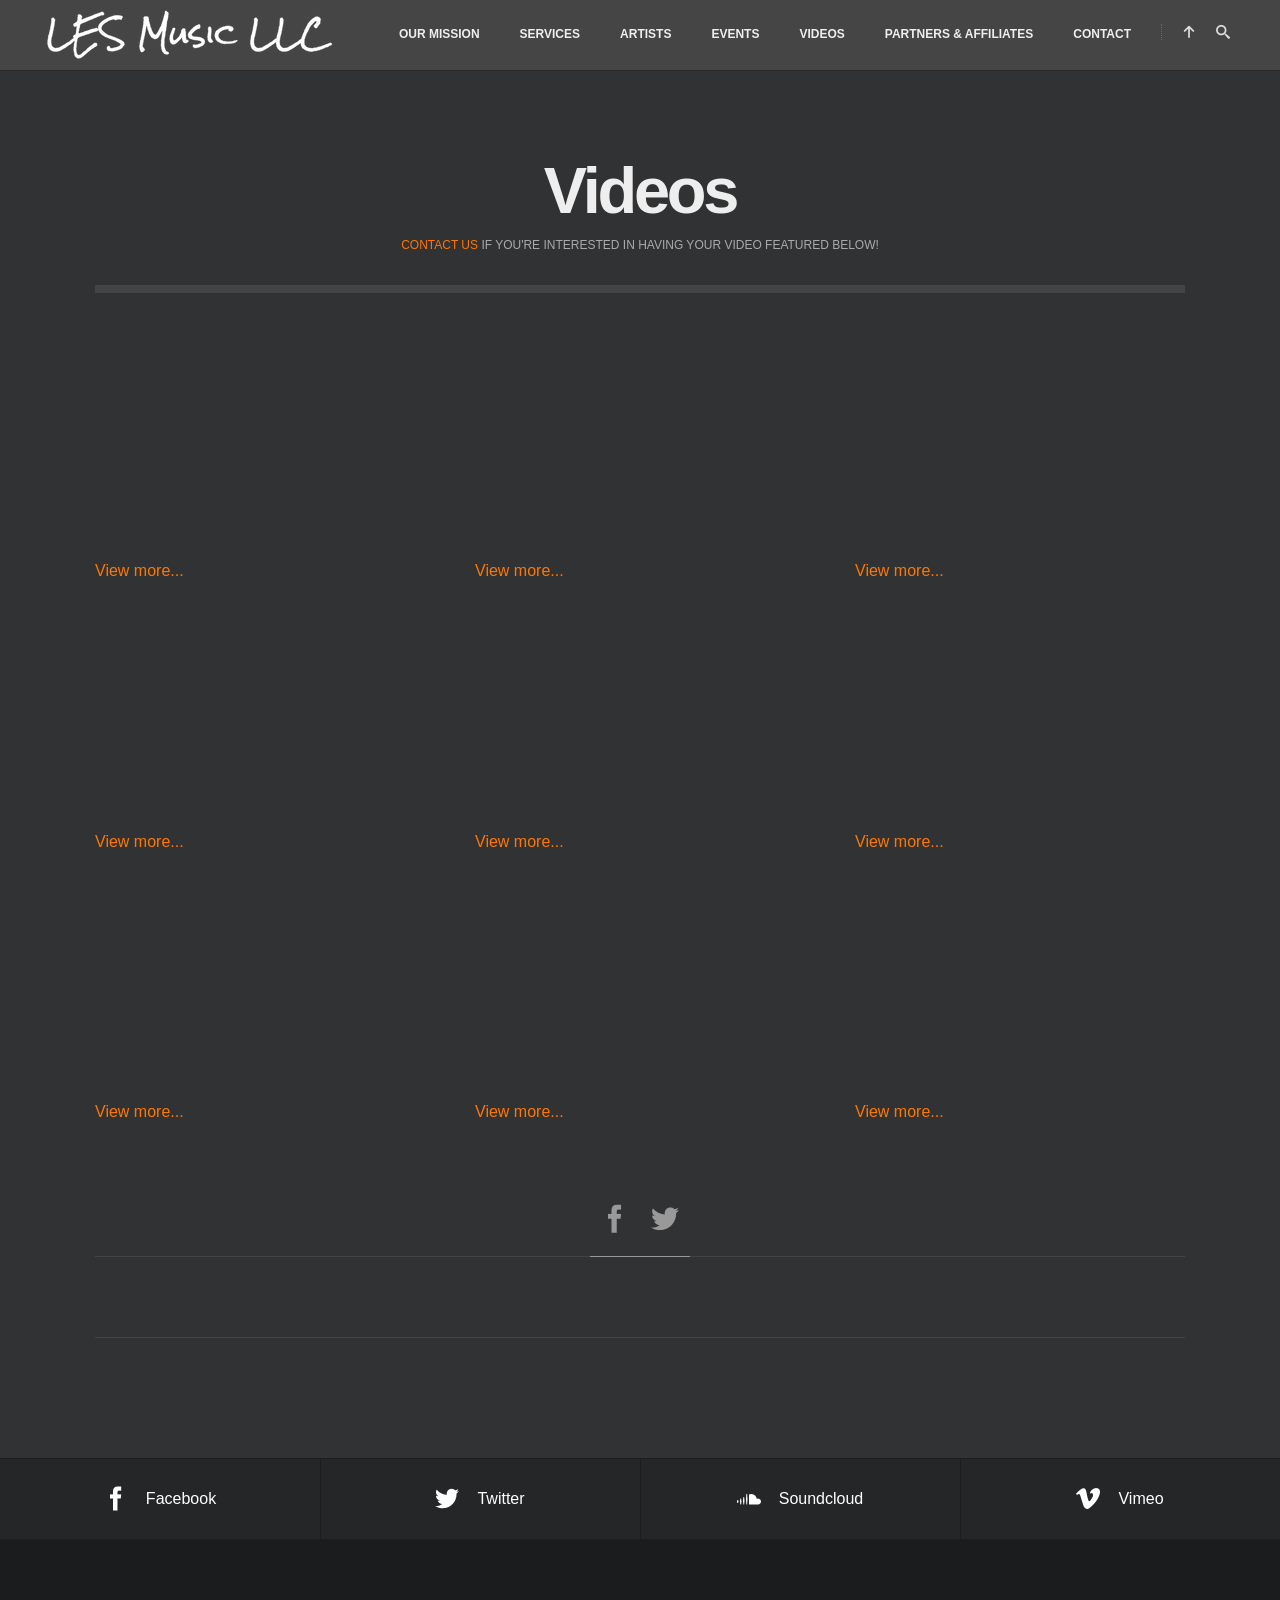
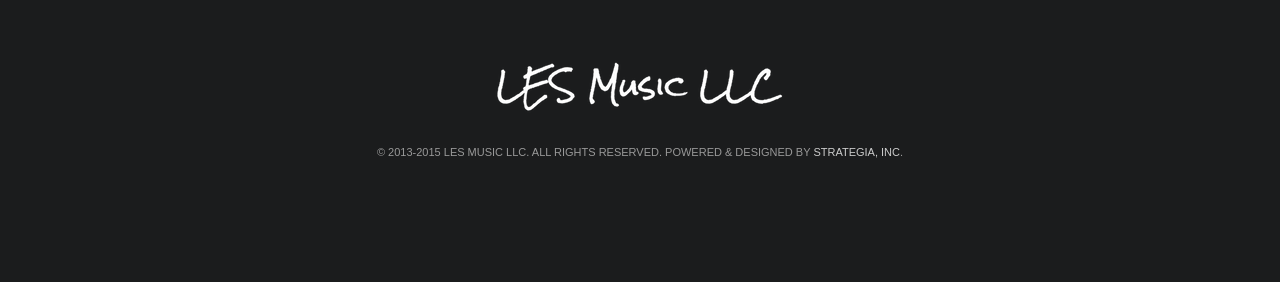
==== videos.html @ 2bf1a060 "first committee check check" ====
<!doctype html>
<!-- paulirish.com/2008/conditional-stylesheets-vs-css-hacks-answer-neither/ -->
<!--[if lt IE 7]> <html class="no-js lt-ie9 lt-ie8 lt-ie7" lang="en"> <![endif]-->
<!--[if IE 7]>    <html class="no-js lt-ie9 lt-ie8" lang="en"> <![endif]-->
<!--[if IE 8]>    <html class="no-js lt-ie9" lang="en"> <![endif]-->
<!-- Consider adding a manifest.appcache: h5bp.com/d/Offline -->
<!--[if gt IE 8]><!--> 
<html class="no-js" lang="en-US"><!--<![endif]-->
<head>
	<title>LES Music LLC - 312 Music Group - Videos</title>
	<meta charset="utf-8">
	<!--[if IE]>
		<meta http-equiv="X-UA-Compatible" content="IE=edge,chrome=1" >
	<![endif]-->
	<meta name="viewport" content="user-scalable=no, width=device-width, initial-scale=1, maximum-scale=1" />
	<meta name="apple-mobile-web-app-capable" content="yes" />
	<meta name="author" content="ricgruber - Strategia, Inc." />
    <meta name="description" content="Chicago based full service Music Accelerator. We help artists at the beginning stages of their career with A&R, Mixing, Branding/Art, Writing & Production, Website Development & Digital Branding, Recording, Publishing & securing intellectual property." />
    <meta name="keywords"  content="Chicago, Music, Excelerator, Music Accelerator, Accelerator, Music Accelerator A and R, Mixing, Artist Branding, Branding, Lyric Writing, Music Production, Music Recording, Music Publishing, Copyright." />
	<!-- Fav icon -->
	<link rel="shortcut icon" href="img/favicon.ico" type="image/x-icon" />
	<!-- <meta name="robots" content="index,follow"> -->

	<!-- ############################# Stylesheets ############################# -->
	<link rel="stylesheet" href="css/menu.css" media="screen" />
	<link rel="stylesheet" href="css/style.css" media="screen" />
	<link rel="stylesheet" href="css/media-queries.css" media="screen" />
	<!-- Fancybox styles -->
	<link rel="stylesheet" href="css/fancybox.custom.css" media="screen" />
	<!-- Flexslider styles -->
	<link rel="stylesheet" href="css/flexslider.css" media="screen" />
	<!-- Fullwidth player -->
	<link rel="stylesheet" href="http://netdna.bootstrapcdn.com/font-awesome/4.0.3/css/font-awesome.css" />
	<link rel="stylesheet" type="text/css" href="css/jquery.fullwidthAudioPlayer.css">
	<!-- //Fullwidth player -->

	<!-- ############################# Javascripts ############################# -->
	<!-- jQuery -->
	<script src="http://ajax.googleapis.com/ajax/libs/jquery/1.8/jquery.min.js" type="text/javascript"></script>
	<!-- Add HTML5 support for older IE browsers -->
	<!--[if lt IE 9]> 
		<script src="js/html5.min.js"></script>
		<script src="js/selectivizr-and-extra-selectors.min.js"></script>
	<![endif]-->
	<!-- Modernizr -->
	<script src="js/modernizr.custom.js"></script>
</head>
<body>

<!-- ############################# Update Message for older browsers ############################# -->
<!--[if lte IE 7]>
   <div id="ie-message"><p>You are using Internet Explorer 7.0 or older to view this site. Your browser is an eight year old browser which does not display modern web sites properly. Please upgrade to a newer browser to fully enjoy the web. <a href="http://www.microsoft.com/windows/internet-explorer/default.aspx">Upgrade your browser</a></p></div>
<![endif]-->


<!-- ############################# navigation section ############################# -->
<section id="main-nav-wrapper" class="single-page">
    <!-- main navigation -->
    <div id="main-nav" class="sticky">

     
        <!-- navigation container -->
        <div class="nav-container">

            <!-- ############ logo ############ -->
            <a href="#intro" id="logo" class="smooth-scroll">
                <img src="placeholders/logo.png" alt="Logo">
            </a>
            <!-- /logo -->

            <!-- ############ icon navigation ############ -->
            <nav id="icon-nav">
                <ul>
                    <li><a href="#intro" id="nav-up" class="smooth-scroll"><span class="icon-arrow-up-2"></span></a></li>
                    <li><a href="#" id="nav-search"><span class="icon-search"></span></a></li>
                </ul>
            </nav>
            <!-- /icon navigation -->

            <!-- ############ navigation ############ -->
            <nav id="nav" class="one-page-nav">
                <ul>
                    <li>
                        <a href="#mission">Our Mission</a>
                    </li>
                    <li>
                        <a href="#services">Services</a>
                    </li>
                    <!--<li>
                        <a href="#artists">Artists</a>
                    
                                
                    </li>-->
                    <li> 
                        <a href="#artists">Artists</a>
                        <ul>
                            
                            <li>
                                <a href="#artists">Roster</a>
                                <ul>
                                    <li>
                                        <a href="#">Marvo</a>
                                    </li>
                                    <li>
                                        <a href="#">Shayna Love</a>
                                    </li>
                                    <li>
                                        <a href="#">Pevie</a>
                                    </li>
                                    <li>
                                        <a href="#">Dre Brown</a>
                                    </li>
                                </ul>
                            </li>
                        </ul>           
                    </li>
                    
                    <li>
                        <a href="#events">Events</a>
                    </li>
                    <li>
                        <a href="#">Videos</a>
                    </li>
                    <li>
                        <a href="#panda">Partners & Affiliates</a>
                    </li>
                    
                    <li>
                        <a href="#contact">Contact</a>
                    </li>
                </ul>
            </nav>
            <!-- /navigation -->

            <!-- responsive navigation -->
            <div id="dl-menu" class="dl-menuwrapper one-page-nav">
                <button class="dl-trigger">Open Menu</button>
                <!-- RESPONSIVE NAVIGATION HERE -->
            </div>
            <!-- /responsive navigation -->
        </div>
        <!-- /navigation container -->
    </div>
    <!-- /main navigation -->
</section>
<!-- /navigation section -->



<!-- ############################# masonry section ############################# -->
<section id="masonry">
	
	<!-- ############ ajax content (This content will be loaded by ajax) ############ -->
	<div id="ajax-content" class="page-container">

		<!-- ############ container ############ -->
		<div class="container clearfix">

 			<!-- ############ content header ############ -->
            <header class="content-header">
                <h1 class="content-title">Videos</h1>
                <span class="sub-heading"><a href="mailto:info@lesmusicllc.com">Contact us</a> if you're interested in having your video featured below!</span>
                <hr class="content-line">
            </header>
            <!-- /content header -->
 		
            <!-- row -->
            <div class="row clearfix">
                <!-- column -->
                <div class="col-1-3">
                    <!-- video -->
                    <iframe src="https://player.vimeo.com/video/98129486" width="330" height="185" frameborder="0" webkitallowfullscreen mozallowfullscreen allowfullscreen></iframe>
                     <!--<p class="description">
                        Phasellus ligula sem, laoreet luctus luctus sed, pharetra in mi. Aenean accumsan gravida convallis. Vestibulum ante ipsum primis in faucibus orci luctus et ultrices posuere cubilia Curae; Vivamus congue tellus lectus, quis sodales sem.
                     </p>-->
                     <a href="https://vimeo.com/harmonvisuals">View more...</a>
                </div>
                <!-- /column -->
                <!-- column -->
                <div class="col-1-3">
                    <!-- video -->
                     <iframe src="https://player.vimeo.com/video/121313836" width="330" height="185" frameborder="0" webkitallowfullscreen mozallowfullscreen allowfullscreen></iframe>
                       
                     <a href="https://vimeo.com/harmonvisuals">View more...</a>
                </div>
                <!-- /column -->
                <!-- column -->
                <div class="col-1-3 last">
                    <!-- video -->
                   <iframe src="https://player.vimeo.com/video/119482204" width="330" height="185" frameborder="0" webkitallowfullscreen mozallowfullscreen allowfullscreen></iframe>
                   
                     <a href="https://vimeo.com/harmonvisuals">View more...</a>
                </div>
                <!-- /column -->
            </div>
            <!-- /row -->

            <!-- row -->
            <div class="row clearfix">
                <!-- column -->
                <div class="col-1-3">
                    <!-- video -->
                    <iframe src="https://player.vimeo.com/video/116435206" width="330" height="185" frameborder="0" webkitallowfullscreen mozallowfullscreen allowfullscreen></iframe>
                       
                    <a href="https://vimeo.com/harmonvisuals">View more...</a>
                </div>
                <!-- /column -->
                <!-- column -->
                <div class="col-1-3">
                    <!-- video -->
                     <iframe src="https://player.vimeo.com/video/111988802" width="330" height="185" frameborder="0" webkitallowfullscreen mozallowfullscreen allowfullscreen></iframe>
                       
                    <a href="https://vimeo.com/harmonvisuals">View more...</a>
                </div>
                <!-- /column -->
                <!-- column -->
                <div class="col-1-3 last">
                    <!-- video -->
                    <iframe src="https://player.vimeo.com/video/107478158" width="330" height="185" frameborder="0" webkitallowfullscreen mozallowfullscreen allowfullscreen></iframe>
                       
                    <a href="https://vimeo.com/harmonvisuals">View more...</a>
                </div>
                <!-- /column -->
            </div>
            <!-- /row -->

            <!-- row -->
            <div class="row clearfix">
                <!-- column -->
                <div class="col-1-3">
                    <!-- video -->
                    <iframe src="https://player.vimeo.com/video/107215013" width="330" height="185" frameborder="0" webkitallowfullscreen mozallowfullscreen allowfullscreen></iframe>
                        
                     <a href="https://vimeo.com/harmonvisuals">View more...</a>
                </div>
                <!-- /column -->
                <!-- column -->
                <div class="col-1-3">
                    <!-- video -->
                  <iframe src="https://player.vimeo.com/video/102258925" width="330" height="185" frameborder="0" webkitallowfullscreen mozallowfullscreen allowfullscreen></iframe>
                       
                   <a href="https://vimeo.com/harmonvisuals">View more...</a>
                </div>
                <!-- /column -->
                <!-- column -->
                <div class="col-1-3 last">
                    <!-- video -->
                    <iframe src="https://player.vimeo.com/video/101263775" width="330" height="185" frameborder="0" webkitallowfullscreen mozallowfullscreen allowfullscreen></iframe>
                       
                   <a href="https://vimeo.com/harmonvisuals">View more...</a>
                </div>
                <!-- /column -->
            </div>
            <!-- /row -->

            <div class="clear"></div>

		 	<!-- ############ page footer ############ -->
            <footer class="page-footer">
                <!-- ############ page social ############ -->
                <div class="social-wrap">
                    <div class="page-social">
                        <!-- Facebbok -->
                        <a target="_blank" href="http://www.facebook.com/sharer.php?u=http://" class="facebook-share"><span class="icon-facebook"></span></a>
                        <!-- Twitter -->
                        <a target="_blank" href="http://twitter.com/share?url=http://" class="twitter-share"><span class="icon-twitter"></span></a>
                    </div>
                </div>
                <!-- /page social -->

                <!-- ############ page navigation ############ -->
                <div class="page-nav">
                    <!-- Close button (Visible only after loaded)  -->
                    <a class="close-button"><span class="icon-close"></span></a>
                </div>
                <!-- /page navigation -->
            </footer>
            <!-- /page footer -->
		</div>
        <!-- /container -->
	</div>
    <!-- /ajax contant -->
</section>
<!-- /404 section -->


<section id="social">
     <div class="flex-col-1-4"><a href="https://www.facebook.com/lesmusicllc" class="social-facebook"><span class="icon-facebook"></span>Facebook</a></div>
    <div class="flex-col-1-4"><a href="https://twitter.com/lesmusicllc" class="social-twitter"><span class="icon-twitter"></span>Twitter</a></div>
    <div class="flex-col-1-4"><a href="https://soundcloud.com/lesmusicllc" class="social-soundcloud"><span class="icon-soundcloud"></span>Soundcloud</a></div>
    <div class="flex-col-1-4"><a href="https://vimeo.com/harmonvisuals" class="social-vimeo"><span class="icon-vimeo"></span>Vimeo</a></div>
</section>

<!-- ############################# footer ############################# -->
<footer id="footer">
    <!-- container -->
    <div class="container">
        <div id="copyrights">
            <img src="placeholders/logo-footer.png" class="aligncenter" alt="footer-logo">
            &copy; 2013-2015 LES Music LLC. All Rights Reserved. Powered & Designed by<a href="http://strategiainc.com"> Strategia, Inc</a>.
        </div>
    </div>
    <!-- /container -->
</footer>
<!-- /footer -->


<!-- ############################# javascripts ############################# -->
<script src="js/jquery.easing-1.3.min.js"></script>
<script src="js/jquery.dlmenu.js"></script>
<script src="js/smoothscroll.js"></script>
<script src="js/jquery.scrollTo.min.js"></script>
<script src="js/jquery.parallax-1.1.3.js"></script>
<script src="js/jquery.isotope.min.js"></script>
<script src="js/jquery.nav.js"></script>
<script src="js/jquery.jail.js"></script>
<script src="js/jquery.flexslider-min.js"></script>
<script src="js/nprogress.js"></script>
<script src="js/jquery.countdown.js"></script>
<!-- fancybox -->
<script src="js/jquery.fancybox-1.3.4.pack.js"></script>
<!-- google scripts -->
<script src="https://maps.google.com/maps/api/js?sensor=false"></script>
<script src="js/jquery.gmap.min.js"></script>
<!-- fullwidth player -->
<script src="js/jquery-ui.js" type="text/javascript"></script>
<script src="https://connect.soundcloud.com/sdk.js"></script>
<script src="js/soundmanager2-nodebug-jsmin.js" type="text/javascript"></script>
<script src="js/jquery.fullwidthAudioPlayer.min.js" type="text/javascript"></script>
<!-- //fullwidth player -->
<!-- custom scripts -->
<script src="js/custom.js"></script>
</body>
</html>
---- css/menu.css ----
/**
 * 
 * http://www.codrops.com
 *
 * Licensed under the MIT license.
 * http://www.opensource.org/licenses/mit-license.php
 * 
 * Copyright 2013, Codrops
 * http://www.codrops.com
 */

/* Common styles of menus */

.dl-menuwrapper {
	width: 100%;
	max-width: 250px;
	float: left;
	position: relative;
	-webkit-perspective: 1000px;
	-moz-perspective: 1000px;
	perspective: 1000px;
	-webkit-perspective-origin: 50% 200%;
	-moz-perspective-origin: 50% 200%;
	perspective-origin: 50% 200%;
}

.dl-menuwrapper:first-child {
	margin-right: 100px;
}

.dl-menuwrapper button {
	background: #ccc;
	border: none;
	width: 48px;
	height: 45px;
	text-indent: -900em;
	overflow: hidden;
	position: relative;
	cursor: pointer;
	outline: none;
}

.dl-menuwrapper button:hover,
.dl-menuwrapper button.dl-active,
.dl-menuwrapper ul {
	background: #aaa;
}

.dl-menuwrapper button:after {
	content: '';
	position: absolute;
	width: 68%;
	height: 5px;
	background: #fff;
	top: 10px;
	left: 16%;
	box-shadow: 
		0 10px 0 #fff, 
		0 20px 0 #fff;
}

.dl-menuwrapper ul {
	padding: 0;
	margin: 0;
	list-style: none;
	-webkit-transform-style: preserve-3d;
	-moz-transform-style: preserve-3d;
	transform-style: preserve-3d;
}

.dl-menuwrapper li {
	position: relative;
	margin: 0;
	padding: 0;
}

.dl-menuwrapper li a {
	display: block;
	position: relative;
	padding: 15px 20px;
	font-size: 16px;
	line-height: 20px;
	font-weight: 300;
	color: #fff;
	outline: none;
}

.no-touch .dl-menuwrapper li a:hover {
	background: #252627;
}

.dl-menuwrapper li.dl-back > a {
	padding-left: 30px;
	background: rgba(0,0,0,0.1);
}

.dl-menuwrapper li.dl-back:after,
.dl-menuwrapper li > a:not(:only-child):after {
	position: absolute;
	top: 0;
	line-height: 50px;
	font-family: 'icomoon';
	speak: none;
	-webkit-font-smoothing: antialiased;
	content: "\e149";
}

.dl-menuwrapper li.dl-back:after {
	left: 10px;
	color: rgba(212,204,198,0.3);
	-webkit-transform: rotate(180deg);
	-moz-transform: rotate(180deg);
	transform: rotate(180deg);
}

.dl-menuwrapper li > a:after {
	right: 10px;
	color: rgba(0,0,0,0.15);
}

.dl-menuwrapper .dl-menu {
	margin: 5px 0 0 0;
	position: absolute;
	width: 100%;
	opacity: 0;
	pointer-events: none;
	-webkit-transform: translateY(10px);
	-moz-transform: translateY(10px);
	transform: translateY(10px);
	-webkit-backface-visibility: hidden;
	-moz-backface-visibility: hidden;
	backface-visibility: hidden;
}

.dl-menuwrapper .dl-menu.dl-menu-toggle {
	-webkit-transition: all 0.3s ease;
	-moz-transition: all 0.3s ease;
	transition: all 0.3s ease;
}

.dl-menuwrapper .dl-menu.dl-menuopen {
	opacity: 1;
	pointer-events: auto;
	-webkit-transform: translateY(0px);
	-moz-transform: translateY(0px);
	transform: translateY(0px);
}

/* Hide the inner submenus */
.dl-menuwrapper li .dl-submenu {
	display: none;
}

/* 
When a submenu is openend, we will hide all li siblings.
For that we give a class to the parent menu called "dl-subview".
We also hide the submenu link. 
The opened submenu will get the class "dl-subviewopen".
All this is done for any sub-level being entered.
*/
.dl-menu.dl-subview li,
.dl-menu.dl-subview li.dl-subviewopen > a,
.dl-menu.dl-subview li.dl-subview > a {
	display: none;
}

.dl-menu.dl-subview li.dl-subview,
.dl-menu.dl-subview li.dl-subview .dl-submenu,
.dl-menu.dl-subview li.dl-subviewopen,
.dl-menu.dl-subview li.dl-subviewopen > .dl-submenu,
.dl-menu.dl-subview li.dl-subviewopen > .dl-submenu > li {
	display: block;
}

/* Dynamically added submenu outside of the menu context */
.dl-menuwrapper > .dl-submenu {
	position: absolute;
	width: 100%;
	top: 50px;
	left: 0;
	margin: 0;
}

/* Animation classes for moving out and in */

.dl-menu.dl-animate-out-1 {
	-webkit-animation: MenuAnimOut1 0.4s;
	-moz-animation: MenuAnimOut1 0.4s;
	animation: MenuAnimOut1 0.4s;
}

.dl-menu.dl-animate-out-2 {
	-webkit-animation: MenuAnimOut2 0.3s ease-in-out;
	-moz-animation: MenuAnimOut2 0.3s ease-in-out;
	animation: MenuAnimOut2 0.3s ease-in-out;
}

.dl-menu.dl-animate-out-3 {
	-webkit-animation: MenuAnimOut3 0.4s ease;
	-moz-animation: MenuAnimOut3 0.4s ease;
	animation: MenuAnimOut3 0.4s ease;
}

.dl-menu.dl-animate-out-4 {
	-webkit-animation: MenuAnimOut4 0.4s ease;
	-moz-animation: MenuAnimOut4 0.4s ease;
	animation: MenuAnimOut4 0.4s ease;
}

.dl-menu.dl-animate-out-5 {
	-webkit-animation: MenuAnimOut5 0.4s ease;
	-moz-animation: MenuAnimOut5 0.4s ease;
	animation: MenuAnimOut5 0.4s ease;
}

@-webkit-keyframes MenuAnimOut1 {
	50% {
		-webkit-transform: translateZ(-250px) rotateY(30deg);
	}
	75% {
		-webkit-transform: translateZ(-372.5px) rotateY(15deg);
		opacity: .5;
	}
	100% {
		-webkit-transform: translateZ(-500px) rotateY(0deg);
		opacity: 0;
	}
}

@-webkit-keyframes MenuAnimOut2 {
	100% {
		-webkit-transform: translateX(-100%);
		opacity: 0;
	}
}

@-webkit-keyframes MenuAnimOut3 {
	100% {
		-webkit-transform: translateZ(300px);
		opacity: 0;
	}
}

@-webkit-keyframes MenuAnimOut4 {
	100% {
		-webkit-transform: translateZ(-300px);
		opacity: 0;
	}
}

@-webkit-keyframes MenuAnimOut5 {
	100% {
		-webkit-transform: translateY(40%);
		opacity: 0;
	}
}

@-moz-keyframes MenuAnimOut1 {
	50% {
		-moz-transform: translateZ(-250px) rotateY(30deg);
	}
	75% {
		-moz-transform: translateZ(-372.5px) rotateY(15deg);
		opacity: .5;
	}
	100% {
		-moz-transform: translateZ(-500px) rotateY(0deg);
		opacity: 0;
	}
}

@-moz-keyframes MenuAnimOut2 {
	100% {
		-moz-transform: translateX(-100%);
		opacity: 0;
	}
}

@-moz-keyframes MenuAnimOut3 {
	100% {
		-moz-transform: translateZ(300px);
		opacity: 0;
	}
}

@-moz-keyframes MenuAnimOut4 {
	100% {
		-moz-transform: translateZ(-300px);
		opacity: 0;
	}
}

@-moz-keyframes MenuAnimOut5 {
	100% {
		-moz-transform: translateY(40%);
		opacity: 0;
	}
}

@keyframes MenuAnimOut1 {
	50% {
		transform: translateZ(-250px) rotateY(30deg);
	}
	75% {
		transform: translateZ(-372.5px) rotateY(15deg);
		opacity: .5;
	}
	100% {
		transform: translateZ(-500px) rotateY(0deg);
		opacity: 0;
	}
}

@keyframes MenuAnimOut2 {
	100% {
		transform: translateX(-100%);
		opacity: 0;
	}
}

@keyframes MenuAnimOut3 {
	100% {
		transform: translateZ(300px);
		opacity: 0;
	}
}

@keyframes MenuAnimOut4 {
	100% {
		transform: translateZ(-300px);
		opacity: 0;
	}
}

@keyframes MenuAnimOut5 {
	100% {
		transform: translateY(40%);
		opacity: 0;
	}
}

.dl-menu.dl-animate-in-1 {
	-webkit-animation: MenuAnimIn1 0.3s;
	-moz-animation: MenuAnimIn1 0.3s;
	animation: MenuAnimIn1 0.3s;
}

.dl-menu.dl-animate-in-2 {
	-webkit-animation: MenuAnimIn2 0.3s ease-in-out;
	-moz-animation: MenuAnimIn2 0.3s ease-in-out;
	animation: MenuAnimIn2 0.3s ease-in-out;
}

.dl-menu.dl-animate-in-3 {
	-webkit-animation: MenuAnimIn3 0.4s ease;
	-moz-animation: MenuAnimIn3 0.4s ease;
	animation: MenuAnimIn3 0.4s ease;
}

.dl-menu.dl-animate-in-4 {
	-webkit-animation: MenuAnimIn4 0.4s ease;
	-moz-animation: MenuAnimIn4 0.4s ease;
	animation: MenuAnimIn4 0.4s ease;
}

.dl-menu.dl-animate-in-5 {
	-webkit-animation: MenuAnimIn5 0.4s ease;
	-moz-animation: MenuAnimIn5 0.4s ease;
	animation: MenuAnimIn5 0.4s ease;
}

@-webkit-keyframes MenuAnimIn1 {
	0% {
		-webkit-transform: translateZ(-500px) rotateY(0deg);
		opacity: 0;
	}
	20% {
		-webkit-transform: translateZ(-250px) rotateY(30deg);
		opacity: 0.5;
	}
	100% {
		-webkit-transform: translateZ(0px) rotateY(0deg);
		opacity: 1;
	}
}

@-webkit-keyframes MenuAnimIn2 {
	0% {
		-webkit-transform: translateX(-100%);
		opacity: 0;
	}
	100% {
		-webkit-transform: translateX(0px);
		opacity: 1;
	}
}

@-webkit-keyframes MenuAnimIn3 {
	0% {
		-webkit-transform: translateZ(300px);
		opacity: 0;
	}
	100% {
		-webkit-transform: translateZ(0px);
		opacity: 1;
	}
}

@-webkit-keyframes MenuAnimIn4 {
	0% {
		-webkit-transform: translateZ(-300px);
		opacity: 0;
	}
	100% {
		-webkit-transform: translateZ(0px);
		opacity: 1;
	}
}

@-webkit-keyframes MenuAnimIn5 {
	0% {
		-webkit-transform: translateY(40%);
		opacity: 0;
	}
	100% {
		-webkit-transform: translateY(0);
		opacity: 1;
	}
}

@-moz-keyframes MenuAnimIn1 {
	0% {
		-moz-transform: translateZ(-500px) rotateY(0deg);
		opacity: 0;
	}
	20% {
		-moz-transform: translateZ(-250px) rotateY(30deg);
		opacity: 0.5;
	}
	100% {
		-moz-transform: translateZ(0px) rotateY(0deg);
		opacity: 1;
	}
}

@-moz-keyframes MenuAnimIn2 {
	0% {
		-moz-transform: translateX(-100%);
		opacity: 0;
	}
	100% {
		-moz-transform: translateX(0px);
		opacity: 1;
	}
}

@-moz-keyframes MenuAnimIn3 {
	0% {
		-moz-transform: translateZ(300px);
		opacity: 0;
	}
	100% {
		-moz-transform: translateZ(0px);
		opacity: 1;
	}
}

@-moz-keyframes MenuAnimIn4 {
	0% {
		-moz-transform: translateZ(-300px);
		opacity: 0;
	}
	100% {
		-moz-transform: translateZ(0px);
		opacity: 1;
	}
}

@-moz-keyframes MenuAnimIn5 {
	0% {
		-moz-transform: translateY(40%);
		opacity: 0;
	}
	100% {
		-moz-transform: translateY(0);
		opacity: 1;
	}
}

@keyframes MenuAnimIn1 {
	0% {
		transform: translateZ(-500px) rotateY(0deg);
		opacity: 0;
	}
	20% {
		transform: translateZ(-250px) rotateY(30deg);
		opacity: 0.5;
	}
	100% {
		transform: translateZ(0px) rotateY(0deg);
		opacity: 1;
	}
}

@keyframes MenuAnimIn2 {
	0% {
		transform: translateX(-100%);
		opacity: 0;
	}
	100% {
		transform: translateX(0px);
		opacity: 1;
	}
}

@keyframes MenuAnimIn3 {
	0% {
		transform: translateZ(300px);
		opacity: 0;
	}
	100% {
		transform: translateZ(0px);
		opacity: 1;
	}
}

@keyframes MenuAnimIn4 {
	0% {
		transform: translateZ(-300px);
		opacity: 0;
	}
	100% {
		transform: translateZ(0px);
		opacity: 1;
	}
}

@keyframes MenuAnimIn5 {
	0% {
		transform: translateY(40%);
		opacity: 0;
	}
	100% {
		transform: translateY(0);
		opacity: 1;
	}
}

.dl-menuwrapper > .dl-submenu.dl-animate-in-1 {
	-webkit-animation: SubMenuAnimIn1 0.4s ease;
	-moz-animation: SubMenuAnimIn1 0.4s ease;
	animation: SubMenuAnimIn1 0.4s ease;
}

.dl-menuwrapper > .dl-submenu.dl-animate-in-2 {
	-webkit-animation: SubMenuAnimIn2 0.3s ease-in-out;
	-moz-animation: SubMenuAnimIn2 0.3s ease-in-out;
	animation: SubMenuAnimIn2 0.3s ease-in-out;
}

.dl-menuwrapper > .dl-submenu.dl-animate-in-3 {
	-webkit-animation: SubMenuAnimIn3 0.4s ease;
	-moz-animation: SubMenuAnimIn3 0.4s ease;
	animation: SubMenuAnimIn3 0.4s ease;
}

.dl-menuwrapper > .dl-submenu.dl-animate-in-4 {
	-webkit-animation: SubMenuAnimIn4 0.4s ease;
	-moz-animation: SubMenuAnimIn4 0.4s ease;
	animation: SubMenuAnimIn4 0.4s ease;
}

.dl-menuwrapper > .dl-submenu.dl-animate-in-5 {
	-webkit-animation: SubMenuAnimIn5 0.4s ease;
	-moz-animation: SubMenuAnimIn5 0.4s ease;
	animation: SubMenuAnimIn5 0.4s ease;
}

@-webkit-keyframes SubMenuAnimIn1 {
	0% {
		-webkit-transform: translateX(50%);
		opacity: 0;
	}
	100% {
		-webkit-transform: translateX(0px);
		opacity: 1;
	}
}

@-webkit-keyframes SubMenuAnimIn2 {
	0% {
		-webkit-transform: translateX(100%);
		opacity: 0;
	}
	100% {
		-webkit-transform: translateX(0px);
		opacity: 1;
	}
}

@-webkit-keyframes SubMenuAnimIn3 {
	0% {
		-webkit-transform: translateZ(-300px);
		opacity: 0;
	}
	100% {
		-webkit-transform: translateZ(0px);
		opacity: 1;
	}
}

@-webkit-keyframes SubMenuAnimIn4 {
	0% {
		-webkit-transform: translateZ(300px);
		opacity: 0;
	}
	100% {
		-webkit-transform: translateZ(0px);
		opacity: 1;
	}
}

@-webkit-keyframes SubMenuAnimIn5 {
	0% {
		-webkit-transform: translateZ(-200px);
		opacity: 0;
	}
	100% {
		-webkit-transform: translateZ(0);
		opacity: 1;
	}
}

@-moz-keyframes SubMenuAnimIn1 {
	0% {
		-moz-transform: translateX(50%);
		opacity: 0;
	}
	100% {
		-moz-transform: translateX(0px);
		opacity: 1;
	}
}

@-moz-keyframes SubMenuAnimIn2 {
	0% {
		-moz-transform: translateX(100%);
		opacity: 0;
	}
	100% {
		-moz-transform: translateX(0px);
		opacity: 1;
	}
}

@-moz-keyframes SubMenuAnimIn3 {
	0% {
		-moz-transform: translateZ(-300px);
		opacity: 0;
	}
	100% {
		-moz-transform: translateZ(0px);
		opacity: 1;
	}
}

@-moz-keyframes SubMenuAnimIn4 {
	0% {
		-moz-transform: translateZ(300px);
		opacity: 0;
	}
	100% {
		-moz-transform: translateZ(0px);
		opacity: 1;
	}
}

@-moz-keyframes SubMenuAnimIn5 {
	0% {
		-moz-transform: translateZ(-200px);
		opacity: 0;
	}
	100% {
		-moz-transform: translateZ(0);
		opacity: 1;
	}
}

@keyframes SubMenuAnimIn1 {
	0% {
		transform: translateX(50%);
		opacity: 0;
	}
	100% {
		transform: translateX(0px);
		opacity: 1;
	}
}

@keyframes SubMenuAnimIn2 {
	0% {
		transform: translateX(100%);
		opacity: 0;
	}
	100% {
		transform: translateX(0px);
		opacity: 1;
	}
}

@keyframes SubMenuAnimIn3 {
	0% {
		transform: translateZ(-300px);
		opacity: 0;
	}
	100% {
		transform: translateZ(0px);
		opacity: 1;
	}
}

@keyframes SubMenuAnimIn4 {
	0% {
		transform: translateZ(300px);
		opacity: 0;
	}
	100% {
		transform: translateZ(0px);
		opacity: 1;
	}
}

@keyframes SubMenuAnimIn5 {
	0% {
		transform: translateZ(-200px);
		opacity: 0;
	}
	100% {
		transform: translateZ(0);
		opacity: 1;
	}
}

.dl-menuwrapper > .dl-submenu.dl-animate-out-1 {
	-webkit-animation: SubMenuAnimOut1 0.4s ease;
	-moz-animation: SubMenuAnimOut1 0.4s ease;
	animation: SubMenuAnimOut1 0.4s ease;
}

.dl-menuwrapper > .dl-submenu.dl-animate-out-2 {
	-webkit-animation: SubMenuAnimOut2 0.3s ease-in-out;
	-moz-animation: SubMenuAnimOut2 0.3s ease-in-out;
	animation: SubMenuAnimOut2 0.3s ease-in-out;
}

.dl-menuwrapper > .dl-submenu.dl-animate-out-3 {
	-webkit-animation: SubMenuAnimOut3 0.4s ease;
	-moz-animation: SubMenuAnimOut3 0.4s ease;
	animation: SubMenuAnimOut3 0.4s ease;
}

.dl-menuwrapper > .dl-submenu.dl-animate-out-4 {
	-webkit-animation: SubMenuAnimOut4 0.4s ease;
	-moz-animation: SubMenuAnimOut4 0.4s ease;
	animation: SubMenuAnimOut4 0.4s ease;
}

.dl-menuwrapper > .dl-submenu.dl-animate-out-5 {
	-webkit-animation: SubMenuAnimOut5 0.4s ease;
	-moz-animation: SubMenuAnimOut5 0.4s ease;
	animation: SubMenuAnimOut5 0.4s ease;
}

@-webkit-keyframes SubMenuAnimOut1 {
	0% {
		-webkit-transform: translateX(0%);
		opacity: 1;
	}
	100% {
		-webkit-transform: translateX(50%);
		opacity: 0;
	}
}

@-webkit-keyframes SubMenuAnimOut2 {
	0% {
		-webkit-transform: translateX(0%);
		opacity: 1;
	}
	100% {
		-webkit-transform: translateX(100%);
		opacity: 0;
	}
}

@-webkit-keyframes SubMenuAnimOut3 {
	0% {
		-webkit-transform: translateZ(0px);
		opacity: 1;
	}
	100% {
		-webkit-transform: translateZ(-300px);
		opacity: 0;
	}
}

@-webkit-keyframes SubMenuAnimOut4 {
	0% {
		-webkit-transform: translateZ(0px);
		opacity: 1;
	}
	100% {
		-webkit-transform: translateZ(300px);
		opacity: 0;
	}
}

@-webkit-keyframes SubMenuAnimOut5 {
	0% {
		-webkit-transform: translateZ(0);
		opacity: 1;
	}
	100% {
		-webkit-transform: translateZ(-200px);
		opacity: 0;
	}
}

@-moz-keyframes SubMenuAnimOut1 {
	0% {
		-moz-transform: translateX(0%);
		opacity: 1;
	}
	100% {
		-moz-transform: translateX(50%);
		opacity: 0;
	}
}

@-moz-keyframes SubMenuAnimOut2 {
	0% {
		-moz-transform: translateX(0%);
		opacity: 1;
	}
	100% {
		-moz-transform: translateX(100%);
		opacity: 0;
	}
}

@-moz-keyframes SubMenuAnimOut3 {
	0% {
		-moz-transform: translateZ(0px);
		opacity: 1;
	}
	100% {
		-moz-transform: translateZ(-300px);
		opacity: 0;
	}
}

@-moz-keyframes SubMenuAnimOut4 {
	0% {
		-moz-transform: translateZ(0px);
		opacity: 1;
	}
	100% {
		-moz-transform: translateZ(300px);
		opacity: 0;
	}
}

@-moz-keyframes SubMenuAnimOut5 {
	0% {
		-moz-transform: translateZ(0);
		opacity: 1;
	}
	100% {
		-moz-transform: translateZ(-200px);
		opacity: 0;
	}
}

@keyframes SubMenuAnimOut1 {
	0% {
		transform: translateX(0%);
		opacity: 1;
	}
	100% {
		transform: translateX(50%);
		opacity: 0;
	}
}

@keyframes SubMenuAnimOut2 {
	0% {
		transform: translateX(0%);
		opacity: 1;
	}
	100% {
		transform: translateX(100%);
		opacity: 0;
	}
}

@keyframes SubMenuAnimOut3 {
	0% {
		transform: translateZ(0px);
		opacity: 1;
	}
	100% {
		transform: translateZ(-300px);
		opacity: 0;
	}
}

@keyframes SubMenuAnimOut4 {
	0% {
		transform: translateZ(0px);
		opacity: 1;
	}
	100% {
		transform: translateZ(300px);
		opacity: 0;
	}
}

@keyframes SubMenuAnimOut5 {
	0% {
		transform: translateZ(0);
		opacity: 1;
	}
	100% {
		transform: translateZ(-200px);
		opacity: 0;
	}
}

/* No JS Fallback */
.no-js .dl-menuwrapper .dl-menu {
	position: relative;
	opacity: 1;
	-webkit-transform: none;
	-moz-transform: none;
	transform: none;
}

.no-js .dl-menuwrapper li .dl-submenu {
	display: block;
}

.no-js .dl-menuwrapper li.dl-back {
	display: none;
}

.no-js .dl-menuwrapper li > a:not(:only-child) {
	background: rgba(0,0,0,0.1);
}

.no-js .dl-menuwrapper li > a:not(:only-child):after {
	content: '';
}

/* Colors */
.dl-menuwrapper button {
	background: #1b1c1d;
}

.dl-menuwrapper button:hover,
.dl-menuwrapper button.dl-active,
.dl-menuwrapper ul {
	background: #1b1c1d;
}
.dl-menuwrapper li a { 
	color: #aaa;
	font-size: 13px;
}
.dl-menuwrapper li > a:after {
	color: rgba(212,204,198,0.3);
}
.dl-menuwrapper li.dl-back:after {
	color: rgba(212,204,198,0.3);
}

.dl-menuwrapper .dl-menu { 
	overflow-x: hidden;
	overflow-y: auto;
	width: 250px;
	-webkit-overflow-scrolling: touch;
	overflow-scrolling: touch;
}
---- css/style.css ----
/* Import styles
 ------------------------------------------------------------------------*/

/* Icons Font */
@import url(../fonts/iconmoon.css) screen;


/* ----------------------------------------------------------------------
	Reset & Clearfix (http://meyerweb.com/eric/tools/css/reset/)
/* ---------------------------------------------------------------------- */

html,body,div,span,applet,object,iframe,h1,h2,h3,h4,h5,h6,p,blockquote,pre,a,abbr,and,address,cite,code,del,dfn,em,img,ins,kbd,q,s,samp,small,strike,strong,sub,sup,tt,var,b,u,i,dl,dt,dd,ol,ul,li,fieldset,form,label,legend,table,caption,tbody,tfoot,thead,tr,th,td,article,aside,canvas,details,embed,figure,figcaption,footer,header,hgroup,menu,nav,output,ruby,section,summary,time,mark,audio,video,input,textarea,select{background:transparent;border:0;font-size:100%;margin:0;outline:0;padding:0;vertical-align:baseline}article,aside,details,figcaption,figure,footer,header,hgroup,menu,nav,section{display:block}body{line-height:1}abbr[title],dfn[title]{border-bottom:1px dotted;cursor:help}blockquote,q{quotes:none}blockquote:before,blockquote:after,q:before,q:after{content:none}del{text-decoration:line-through}hr{background:transparent;border:0;clear:both;color:transparent;height:1px;margin:0;padding:0}mark{background-color:#ffffb3;font-style:italic}input,select{vertical-align:middle}ins{background-color:red;color:white;text-decoration:none}ol,ul{list-style:none}table{border-collapse:collapse;border-spacing:0}


/* Message for older IE browsers
 ------------------------------------------------------------------------*/
#ie-message { background:#c00; border-bottom:1px solid #900; display: block; margin: 0 auto 20px auto; width:100%; z-index:2000; }
#ie-message p { text-align:center; color:#fff; font-size:13px; padding:20px; margin: 0 25%; }
#ie-message a { color:#fff; font-weight:bold; text-decoration:underline; }


/* Basic Elements & Classes
 ---------------------------------------------------------------------- */

body {
	color: #ffffff;
	background: #313233;
	font: 16px/1.6 "HelveticaNeue-Light", "Helvetica Neue Light", "Helvetica Neue", Helvetica, Arial, "Lucida Grande", sans-serif;
}

::-moz-selection { background: #ff7700; color: #fff; text-shadow: none; }
::selection { background: #ff7700; color: #fff; text-shadow: none; }

h1, h2, h3, h4, h5, h6 {
	color: #eee;
	font-weight: bold;
	line-height: 1.4;
	margin-bottom: 20px;
}

a, a > * {
	color: #ff7700;
	text-decoration: none;
	-webkit-transition: background-color .2s ease, border .2s ease, color .2s ease, opacity .2s ease-in-out;
	   -moz-transition: background-color .2s ease, border .2s ease, color .2s ease, opacity .2s ease-in-out;
	    -ms-transition: background-color .2s ease, border .2s ease, color .2s ease, opacity .2s ease-in-out;
	     -o-transition: background-color .2s ease, border .2s ease, color .2s ease, opacity .2s ease-in-out;
	        transition: background-color .2s ease, border .2s ease, color .2s ease, opacity .2s ease-in-out;
}

a:hover, a > *:hover { color: #fff; }


/* Basic settings
 -------------------------------- */
h1 { font-size: 32px; }
h2 { font-size: 24px; }
h3 { font-size: 18px; }
h4 { font-size: 15px; }
h5 { font-size: 14px; }
h6 { font-size: 12px; }
small { font-size: 12px; }
ol { list-style: decimal; }
ul { list-style: disc; }
li { margin: 4px 0 4px 30px; color: #ddd; }
img {  }
dl,hr,h1,h2,h3,h4,h5,h6,ol,ul,pre,table,address,fieldset,blockquote,p,iframe { margin-bottom: 30px; }
article { margin-bottom: 30px; }
strong, b { color: #aaa; }

/* Blockquote */
blockquote {
	font-style: italic;
	color: #666;
	border-left-style: solid;
	border-left-width: 4px;
	border-left-color: #666;
	margin-left: 20px;
}
	blockquote p {
		padding: 20px 20px 20px 20px;
	}	
	blockquote p:last-of-type { margin-bottom: 0; }

/* Small */
small {
	font-size: 11px;
}


/* Forms
 ---------------------------------------------------------------------- */
label {
	cursor: pointer;
	display: block;
	margin: 0 0 5px;
	color: #999;
	font-size: 14px;
}

input, textarea, select {
	background-color: #e1e1e1;
	border: 1px solid #ccc;
	color: #333;
	font: 14px/1.5;
	padding: 10px;
	border-radius: 0;
}

input, select {
	width: 200px;
}

textarea {
	padding: 10px;
	resize: both;
	width: 100%;
	min-height: 200px;
}

select, option {
	cursor: pointer;
	padding: 5px 7px;
}

/* Form */
.form {
	max-width: 100%;  
}
	.form input, .form textarea {
		-webkit-box-sizing: border-box; /* Safari/Chrome, other WebKit */
		-moz-box-sizing: border-box;    /* Firefox, other Gecko */
		box-sizing: border-box;
		width: 100%;
	}
	.form .row { margin-bottom: 0px }
	.form input { padding-top: 12px; padding-bottom: 12px; border-radius: 4px; }

	.form textarea { min-height: 200px; }

	.form input[type="submit"] {
		margin: 0;
		width: auto;
		min-width: 160px;
		height: auto;
	}
	.ie8 .form input[type="submit"] { min-width: 100px; }


/* Helper Classes
 ---------------------------------------------------------------------- */
.hidden { display: none; }
.disabled { cursor: auto; }
.invisible { visibility: hidden; }
.no-margin { margin: 0 !important; }
.aligncenter { margin-left: auto; margin-right: auto; text-align: center; }
img.size-1-2 { width: 50%; height: 50%;}
img.size-3-4 { width: 75%; height: 75%;}
img.aligncenter { display: block; margin-bottom: 30px; }
.alignleft, .floatleft { float: left; }
img.alignleft { margin-bottom: 30px; margin-right: 20px; }
.alignright, .floatright { float: right; }
img.alignright { margin-bottom: 30px; margin-left: 20px; }
.text-right { text-align: right; }
.text-left { text-align: left; }
.text-center { text-align: center; }
.color { color: #ff7700; }
.white { color: #fff !important; }
.dark { color: #666 !important; }
.caps { text-transform: uppercase; }
.clear{ clear:both; display:block; height:1px; margin-top:-1px; overflow:hidden; visibility:hidden; width:0 }
.clearfix:after { clear:both; content:' '; display:block; font-size:0; height:0; line-height:0; visibility:hidden; width:0 }
* html .clearfix,:first-child+html .clearfix { zoom:1 }
.inlineblock { display: inline-block;}
#ascrail2000 { background-color: #ccc; width: 6px !important; z-index: 1000000 !important; }


/* Typography
 ---------------------------------------------------------------------- */

	/* Headings
	 -------------------------------- */

	/* Extra Large heading */
	.heading-xl { 
		font-size: 96px; 
		line-height: 1.4em;
		letter-spacing: -0.05em;
	} 

	/* Large heading */
	.heading-l { 
		font-size: 60px; 
		line-height: 1.4em;
		letter-spacing: -0.05em;
	}

	/* Medium heading */
	.heading-m { 
		font-size: 36px; 
		line-height: 1.4em;
		letter-spacing: -0.05em;
	}

	/* Light heading */
	.heading-light { font-weight: 400; }

	/* Small sub heading */
	.sub-heading {
		display: block;
		position: relative;
		top: -30px;
		font-size: 12px;
		color: #aaa;
		text-transform: uppercase;
	}


/* Layout and content
 ---------------------------------------------------------------------- */

/* Container */
.container {
	width: 1090px;
	margin: 0 auto;
	position: relative;
}
		
	/* Columns
	 -------------------------------- */
	.col-1-1, .col-1-2, .col-1-3, .col-2-3, .col-1-4, .col-3-4 {
		float: left;
		margin-right: 50px;
		margin-bottom: 30px;
	}

	.col-1-1 { width: 100%; }
	.col-1-2 { width: 520px; }
	.col-1-3 { width: 330px; }
	.col-1-4 { width: 235px; }
	.col-1-5 { width: 178px; }
	.col-2-3 { width: 710px; }
	.col-3-4 { width: 805px; }

	/* Helpers */
	.last { margin-right: 0px !important; }
	.row { margin-bottom: 0px; clear: both;}

	/* Flexible columns */
	.flex-col-1-1, .flex-col-1-2, .flex-col-1-3, .flex-col-1-4 { float: left; }
	.flex-col-1-1 { width: 100%; }
	.flex-col-1-2 { width: 50%; }
	.flex-col-1-3 { width: 33.33%; }
	.flex-col-1-4 { width: 25% }


/* Navigation
 ---------------------------------------------------------------------- */

 	/* Navigation container */
 	.nav-container {
 		height: 65px;
 		padding: 0 40px;
 		position: relative;
 		width: 100%;
 		-webkit-box-sizing: border-box; /* Safari/Chrome, other WebKit */
		-moz-box-sizing: border-box;    /* Firefox, other Gecko */
		box-sizing: border-box;         /* Opera/IE 8+ */
 	}

 	/* Main Navigation
	 -------------------------------- */
	#main-nav { 
		border-bottom: 1px solid #2a2a2a;
		background: #454546;
		height: 65px;
		width: 100%;
		top: 0px;
	    z-index: 1000;
	}
	#main-nav.hide {
		visibility: hidden;
		height: 0px;
		overflow: hidden;
		width: 100%;
		top: -65px;
		border: none;
		
	}
	#main-nav.sticky {
		position: fixed;
		top: 0;
		left: 0;
		visibility: visible;
		overflow: visible;
		height: auto;
		border-bottom: 1px solid #2a2a2a;
		
	}
	#main-nav-wrapper {
		position: relative;
	}
	#main-nav-wrapper.single-page { height: 65px; }

	/* Navigation list */
 	#nav { 
		float: right;
		z-index: 100;
		margin-top: 0px;
	}

		#nav li {
			list-style: none;
			float: left;
			margin: 0;
			position: relative;
		}

			#nav a {
				color: #eee;
				font-size: 12px;
				font-weight: bold;
				display: block;
				padding:0 20px;
				line-height: 60px;
				position: relative;
				text-align: center;
				text-transform: uppercase;
				z-index: 98;
				border-top: 4px solid transparent;
			}

				#nav .current > a, #nav a:hover { border-top: 4px solid #eee; }
				#nav .active > a { 
					background: #161616;
					color: #fff;
					border-top: 4px solid transparent;
				}

			/* Sub nav */
			#nav ul ul {
				background: #161616;
				display: none;
				left: 0;
				padding: 0;
				position: absolute;
				width: 200px;
				z-index: 300;
			}

				#nav ul ul li { float: none; }

					#nav ul ul a {
						border: none !important;
						color: #aaa;
						display: block;
						font-size: 12px;
						letter-spacing: 0;
						padding: 16px 20px !important;
						text-align: left;
						line-height: normal;
						text-transform: none;
					}

						#nav ul ul a:hover, #nav ul ul .hover > a, #nav ul ul .current > a, #nav ul ul .current > a:hover {
							background: #ff7700;
							border: none !important;
							color: #fff;
						}

			/* Dropdown */
			#nav ul ul ul {
				left: 100% !important;
				top: 0 !important;
			}

	/* Responsive Nav */
	.dl-menuwrapper {
		margin-top: 10px;
		display: none;
	}
	.dl-menuwrapper ul {  }
	.dl-menuwrapper button { 
		margin: 0 0 0 200px;
	}


	/* Icon Navigation
	 -------------------------------- */

	/* Navigation list */
 	#icon-nav { 
		float: right;
		z-index: 100;
		margin-left: 10px;
		height: 16px;
		border-left: 1px dotted #666;
		padding-left: 10px;
		margin-top: 24px;
	}

		#icon-nav li {
			list-style: none;
			float: left;
			margin: 0;
			position: relative;
		}

			#icon-nav a {
				color: #ddd;
				font-size: 14px;
				font-weight: bold;
				display: block;
				padding:0 10px;
				top: -2px;
				position: relative;
				text-align: center;
				z-index: 98;
			}
			#icon-nav a span { color: #ddd; }


 	/* Logo
	 -------------------------------- */
	#logo { 
		float: left;
		margin: 8px 0 0 0;
	}
		#logo img { margin: 0; }


	/* Search
	 -------------------------------- */
	#search-wrap {
		width: 100%; 
		height: 60px;
	}

	/* Search input */
	#search {
		border: 0;
		background-color: #1b1c1d;
		width: 100%;
		padding: 16px 40px 16px 40px;
		font-size: 24px;
		color: #ddd;
		-webkit-transition: all .5s ease;
		-moz-transition: all .5s ease;
		-ms-transition: all .5s ease;
		-o-transition: all .5s ease;
		transition: all .5s ease;
	}
	#search:focus {
		background-color: #1b1c1d;
	}
	#search::-webkit-input-placeholder { color: #ddd; }
	#search:-moz-placeholder { color: #ddd; }
	#search:-ms-input-placeholder { color: #ddd; }


/* Shortcodes and small elements
 ---------------------------------------------------------------------- */


/* Buttons
 ------------------------------------ */

/* Default button */
input[type="submit"], button, .btn {
	font-family: "Arial", "Helvetica Neue", Helvetica,sans-serif;
	color: #fff;
	font-size: 24px;
	font-weight: bold;
	cursor: pointer;	
	height: auto;
	width: auto;
	overflow: visible;
	padding: 12px 20px;
	margin: 0 0px 30px 0;
	background-color: #ff7700;
	border: none;
	border-radius: 4px;
	-webkit-transition: all .2s ease;
	-moz-transition: all .2s ease;
	-ms-transition: all .2s ease;
	-o-transition: all .2s ease;
	transition: all .2s ease;
}
input[type="submit"]:hover, button:hover, .btn:hover {
	background-color: #ad4900;
	color: #fff;
}
.btn { display: inline-block;}
	.text-right .btn { margin: 0 0 0 20px; }
	.text-center .btn { margin: 0 0 0 20px; }
		input[type="submit"].small, button.small, .btn.small { padding: 8px 12px; }
		input[type="submit"].medium, button.medium, .btn.medium { padding: 14px 22px; }
		input[type="submit"].large, button.large, .btn.large { padding: 20px 28px; }

/* Wide button */
.btn.wide {
	width: 100%;
	margin-right: 0;
	padding: 0;
}

/* Inverted button */
input[type="submit"].invert, button.invert, .btn.invert { background-color: #252627; color: #fff; }
input[type="submit"].invert:hover, button.invert:hover, .btn.invert:hover { background-color: #ff7700; color: #fff; }
input[type="submit"].invert:hover span, button.invert:hover span, .btn.invert:hover span { color: #fff; color: #fff; }

/* Icon */
.button-icon {
	color: #fff;
	font-size: 16px;
	display: inline-block;
	margin-right: 10px;
	top: 2px;
	position: relative;
}
.btn.invert .button-icon { color: #fff; }

/* Dropcap */
.dropcap {
	background: #fff;
	color: #111;
	display: inline-block;
	float: left;
	font-size: 24px;
	font-weight: 800;
	height: 36px;
	line-height: 36px;
	margin: 0 7px 0 0;
	text-align: center;
	width: 36px;
}
/* Invert */
.dropcap.invert {
	background: #111;
	color: #fff;
}


/* Dropcaps
 ------------------------------------ */
p.description {

	font-style: italic;
}


/* Dropcaps
 ------------------------------------ */
.dropcap {
	background: #eee;
	color: #1b1c1d;
	display: inline-block;
	float: left;
	font-size: 24px;
	font-weight: 800;
	height: 36px;
	line-height: 36px;
	margin: 0 7px 0 0;
	text-align: center;
	width: 36px;
}

/* Invert */
.dropcap.invert {
	background: #1b1c1d;
	color: #eee;
}


/* Info box
 ------------------------------------ */
.info-box {
	margin: 30px 0;
	padding: 30px;
	background-color: #1d1d1e;
}
.info-box > p:last-child { margin-bottom: 0; }


/* Tweets
 ------------------------------------ */
.tweets {
	list-style: none;
	margin: 0;
}
	.tweets li {
		margin: 0 0 30px 0;
		font-size: 14px;
		color: #999;
	}
	.tweets li:before {
		content: "\2014";
		color: #666;
		padding-bottom: 5px;
		display: block;
	}
	.tweets li:first-child:before { display: none;}

		.tweets li .date a {
			display: block;
			margin-top: 12px;
			font-size: 12px;
			letter-spacing: 0.2em;
			text-transform: uppercase;
			color: #666;
			border: none;
			font-weight: normal;
			width: 100%;
		}
		.tweets li .date a:hover { color: #ff7700; }


/* Divider
 ------------------------------------ */
hr.divider {
	background-color: #444;
	width: 100%;
	height: 1px;
	margin: 30px 0 50px 0;
}

/* Tabs
 ------------------------------------ */
ul.tabs { 
	width:auto; 
	height:53px; 
	border-bottom:1px solid #444; 
	margin-bottom:30px;
	list-style-type: none;
	font-weight: bold;
}
	ul.tabs li { 
		color:#999; 
		float:left;
		margin:0;
		padding: 0;
	}
	ul.tabs li a { 
		height:50px; 
		line-height:50px; 
		margin:2px 0 0 0; 
		float:left; 
		color:#999; 
		padding:0 24px; 
		background-color:#252627; 
		border: solid 1px #444; 
		border-width: 1px 1px 0 0;
	}
	ul.tabs li:first-child a { border-width: 1px 1px 0 1px;}
	ul.tabs li a.active-tab, ul.tabs li a.active-tab:hover { 
		height:51px; 
		background-color:#313233;
		color: #eee;
	}
	.tabs-wrap { 
		overflow:hidden;
		margin-bottom: 40px;
	}
	.tab-content { display:none; }


/* Toggle
 ------------------------------------ */
h4.toggle-title { 
	margin-bottom:20px; 
	cursor:pointer;
	color: #bbb;
}
h4.toggle-title:before {
	content: "+";
	text-align: center;
	display: inline-block;
	width: 22px;
	height: 22px;
	line-height: 22px;
	float: left;
	margin-right: 18px;
	color: #fff;
	background-color: #252627;
}
h4.active-toggle:before { 
	content: "-";
	background-color: #ff7700;
}
.toggle {
	border-bottom: 1px solid #444;
	margin-bottom: 20px;
}
.toggle-content { display: none; }


/* Column Icon
 ------------------------------------ */
.column-icon {
	position: relative;
}
	.column-icon .txt {
		padding-left: 50px;
		display: block;
	}
		.column-icon .txt strong { color: #bbb }
	.column-icon .icon { 
		position: absolute;
		left: 0;
		top: 0;
		color: #555;
		font-size: 28px;
		display: inline-block;
		margin-bottom: 20px;
	}
	.column-icon a { color: #999; }
	.column-icon strong a { color: #bbb }
	.column-icon a:hover {
		color: #fff;
		background-color: #ff7700;
	}


/* Alert Boxes
 ------------------------------------ */
.error, .success, .info, .warning {
	font-family: Arial, Helvetica, sans-serif;
	display: block;
	font-size: 13px;
	font-weight: bold;
	border: 1px solid;
	padding: 14px 20px 14px 20px;
	clear: both;
}
.error {
	background-color: #fdcaca;
	color: #7f6060;
	border-color: #ffc3c3;
}
.success {
	background-color: #cafdce;
	color: #637a65;
	border-color: #9cfaa3;
}
.info {
	background-color: #dee9fe;
	color: #737b8b;
	border-color: #cddfff;
}
.warning {
	background-color: #fbe9de;
	color: #877863;
	border-color: #fbe0b9
}


/* Flexible video
 ------------------------------------ */
.video-wrap {
	margin: 0 0 30px;
}


/* Thumbnails effects
 --------------------------------*/

/* Thumb with title (releases) */
.thumb {
	display: block;
	margin-bottom: 30px;
	overflow: hidden;
	position: relative;
	overflow: hidden;
	
 }
	.thumb img {
		max-height: 100%;
		height: auto;
		display: block;
		max-width: 100%;
		margin: 0;
		-webkit-transition: all .30s linear;
		-moz-transition: all .30s linear;
		-ms-transition: all .30s linear;
		-o-transition: all .30s linear;
		transition: all .30s linear;
	}
	.thumb:hover img {
		-webkit-transform: scale(1.4);
		-moz-transform: scale(1.4);
		-ms-transform: scale(1.4);
		-o-transform: scale(1.4);
		transform: scale(1.4);
	}
	.thumb .inner {
		position: absolute;
		left: 0;
		top: 0;
		opacity: 0;
		background: rgb(0,0,0);
		background: rgba(0,0,0,.8);
		display: block;
		height: 100%;
		width: 100%;
		z-index: 2;
	}

	.thumb:hover .inner, .thumb.active .inner { opacity: 1; }

	.lt-ie9 .thumb .inner { filter:alpha(opacity=0); } /* IE8 */
	.lt-ie9 .thumb:hover .inner, .lt-ie9 .thumb.active .inner { filter:alpha(opacity=80); } /* IE8 */

		.thumb .inner h6 {
			position: absolute;
			width: 100%;
			padding: 12px;
			top: -100%;
			left: 0;
			text-align: center;
			color: #fff;
			font-size: 1.2em;
			-webkit-box-sizing: border-box; /* Safari/Chrome, other WebKit */
			-moz-box-sizing: border-box;    /* Firefox, other Gecko */
			box-sizing: border-box;         /* Opera/IE 8+ */
			-webkit-transition: all .5s ease;
		    -moz-transition: all .5s ease;
		    -ms-transition: all .5s ease;
		     -o-transition: all .5s ease;
		        transition: all .5s ease;
		}
		.inner h6:after {
			display: block;
			width: 60px;
			height: 1px;
			background-color: #fff;
			content: "";
			margin: 12px auto 0 auto;
		}
		.thumb:hover .inner h6, .thumb.active .inner h6 {
			top:40%;
		}
		.thumb .inner h6 span {
			display: block;
			font-size: 14px;
			font-weight: normal;
		}

/* Thumb icon */
.thumb-icon {
	cursor: pointer;
	display: block;
	position: relative;
	font-size: 0;
	overflow: hidden;
	line-height: 0;
	margin-bottom: 30px;
}
.thumb-icon img {
	max-width: 100%; 
	max-height: 100%;
	margin: 0;
}
	.thumb-icon .icon-wrap {
		position: absolute;
		opacity: 0;
		display: block;
		height: 100%;
		width: 100%;
		z-index: 2;
		top: 0;
		left:0;
		-webkit-transition: all .4s ease;
		   -moz-transition: all .4s ease;
			-ms-transition: all .4s ease;
			 -o-transition: all .4s ease;
				transition: all .4s ease;

	}
	.thumb-icon:hover .icon-wrap { opacity: 1; }

	.lt-ie9 .thumb-icon .icon-wrap { filter:alpha(opacity=0); } /* IE8 */
	.lt-ie9 .thumb-icon:hover .icon-wrap { filter:alpha(opacity=100); } /* IE8 */

	.thumb-icon .icon {
		content: '';
		position: absolute;
		color: #fff;
		height: 32px;
		width: 32px;
		line-height: 32px;
		text-align: center;
		font-size: 16px;
		display: inline-block;
		z-index: 3;
		margin-top: -14px;
		left:10px;
		bottom: 10px;
		background-color: #ff7700;
	}

	/* Badge */
	.badge {
		color: #fff;
		white-space: nowrap;
		overflow: hidden;
		position: absolute;
		text-align: center;
		padding: 4px;
		height: 26px;
		width: 120px;
		min-width: auto;
		min-height: 26px;
		max-height: 26px;
		right: -31px;
		top: 16px;
		left: auto;
		z-index: 1;
		text-transform: uppercase;
		font-size: 12px;
		line-height: 28px;
		font-weight: bold;
		letter-spacing: 2px;
		transform: rotate(45deg);
		-ms-transform: rotate(45deg);
		-webkit-transform: rotate(45deg);
	}
	.lt-ie9 .badge {
		text-align: left;
		text-align: center;
		right: 0;
		letter-spacing:0;
	}
	.badge.new { background-color: #ff7700; color: #fff; }
	.badge.free { background-color: #000; }
	.badge.soundcloud { background-color: #ff7700; }


/* Tracklist
 --------------------------------*/
.tracklist {
	z-index: 3;
	list-style: none;
	border: 1px solid #333;
	border-bottom: none;
	margin-bottom: 30px;
	background: #383a3b;
}
		.tracklist li {
			margin: 0;
			padding: 14px;
			display: block;
			border-bottom: 1px solid #333;
			min-height: 28px;
			position: relative;
			-webkit-transition: all .5s ease;
			-moz-transition: all .5s ease;
			-ms-transition: all .5s ease;
			-o-transition: all .5s ease;
			transition: all .5s ease;
		}
		.tracklist li:nth-child(odd) {
    		background: #3f4142;
		}
		
		.tracklist li:hover {
			background-color: #252627;
		}

			/* Add button */
			.add-button {
				display: block;
				position: absolute;
				left: 14px;
				top: 14px;
				width: 28px;
				height: 28px;
				border: 1px solid #333;
				background: #3f4142;
			}
			.add-button span {
				color: #999;
				top: 4px;
				left: 8px;
				position: relative;
			}
			.tracklist li:hover .add-button {
				border-color: #ff7700;
				background: #ff7700;
			}
			.tracklist li:hover .add-button span {
				color: #222;
			}

			/* Details */
			.track-details {
				margin-left: 44px;
			}
				.track-details .track-title {
					color: #bbb;
				}
				.tracklist li:hover .track-details .track-title {
					color: #fff;
				}
			.track-links {
				display: block;
			}
				.track-link {
					font-size: 10px;
					display: inline-block;
					cursor: pointer;
					margin-right: 12px;
					text-transform: uppercase;
					color: #666;
				}
				.tracklist li:hover .track-link:hover { color: #fff; }


/* Fancy dropdown
 --------------------------------*/
.fancy-dd {
	height: 60px;
	z-index: 3;
	position: relative;
	margin-bottom: 20px;
}
	.fancy-dd ul {
		display: none;
		list-style: none;
	}
		.fancy-dd ul li {
			margin: 0;
			padding: 0;
		}

		.fancy-dd ul li a {
			color: rgb(255, 255, 255) !important;
			color: rgba(255, 255, 255, 0.7) !important;
		}
		.fancy-dd a {
			display: block;
			padding: 5px 12px 6px 12px;
			color: #fff;
			transition: all 0.2s linear;
			-moz-transition: all 0.2s linear;
			-webkit-transition: all 0.2s linear;
			-o-transition: all 0.2s linear;
			background-color: #ff7700;	
			border-bottom: 1px dotted rgba(255, 255, 255, 0.3);
			cursor: pointer;
			text-align: left;
		}
		.fancy-dd .fancy-dd-title {
			height: 41px;
			font-weight: bold;
			font-size: 14px;
			padding: 18px 20px 0 20px;
		}
		.fancy-dd .fancy-dd-title .dd-icon-left, .fancy-dd .fancy-dd-title .dd-icon-right {
			color: #fff;
			font-size: 16px;
			display: inline-block;
			top: 2px;
			position: relative;
		}
		.fancy-dd .fancy-dd-title .dd-icon-left { margin-right: 12px; }
		.fancy-dd .fancy-dd-title .dd-icon-right { margin-left: 12px; }
		.fancy-dd a:hover {
			color: rgba(255, 255, 255, 1) !important;
		}

		.fancy-dd:hover .fancy-dd-title {
			color: rgba(255, 255, 255, 1) !important;
		}
		.fancy-dd ul li:last-child a {
		}
		.fancy-dd a.active {
			color: rgba(255, 255, 255, 1) !important;
		}


/* Stamp
 --------------------------------*/
.stamp {
	display: inline-block;
	margin-bottom: 30px;
	border: 1px solid #444;
	padding: 18px 28px;
	color: #666;
}


/* Masonry Wall
 --------------------------------*/

 .masonry {margin: 0 auto;}

 	.masonry iframe { margin-bottom: 0;}
	.brick {
		float: left;
		position: relative;
	}
	

	.masonry img { margin: 0; max-width: 100%; max-height: 100% }

	.brick.width-1-4 { width: 272px; }
	.brick.height-1-4 { height: 272px; }
	.brick.width-1-2 { width: 544px; }
	.brick.height-1-2 { height: 544px; }
	.brick.width-3-4 { width: 816px; }
	.brick.height-3-4 { height: 816px; }

	/* Info brick */
	.brick-info {
		width: 100%;
		height: 100%;
		background-color: #ddd;
		position: relative;
	}
		.brick-icon {
			position: absolute;
			top: 20px;
			left: 20px;
			color: #fff;
			font-size: 64px;
			opacity: .3;
			filter:alpha(opacity=30);
			z-index: 1;
		}

		.brick-title {
			position: absolute;
			bottom: 0px;
			left: 0;
			padding: 20px;
			font-size: 18px;
			line-height: 1.3;
			color: #fff;
			z-index: 2;
		}

	/* Flipper */
	.flipper .back { background: #111; }
	.flipper .back .brick-icon { 
		font-size: 64px;
	}
	.flipper .back .brick-title { font-size: 14px; }

	/* Flipper width and height */
	.brick.width-1-4 .front, .brick.width-1-4 .back { width: 272px; }
	.brick.height-1-4 .front, .brick.height-1-4 .back, .brick.height-1-4 .flipper { height: 272px; }
	.brick.width-1-2 .front, .brick.width-1-2 .back { width: 544px; }
	.brick.height-1-2 .front, .brick.height-1-2 .back, .brick.height-1-2 .flipper { height: 544px; }
	.brick.width-3-4 .front, .brick.width-3-4 .back { width: 816px; }
	.brick.height-3-4 .front, .brick.height-3-4 .back, .brick.height-3-4 .flipper { height: 816px; }


/* Flipper
 --------------------------------*/

/* entire container, keeps perspective */
.flip-container { 
	-webkit-perspective: 1000;
    -moz-perspective: 1000;
    -o-perspective: 1000;
    perspective: 1000;
}

	/* flip speed goes here */
	.flipper {
		-moz-transform: perspective(1000px);
    	-moz-transform-style: preserve-3d;
    	position: relative;
    	width: 100%;
	}

	/* hide back of pane during swap */
	.front, .back {
		-webkit-backface-visibility: hidden;
    	-moz-backface-visibility: hidden;
    	-o-backface-visibility: hidden;
    	backface-visibility: hidden;
	    -webkit-transition: 0.6s;
	    -webkit-transform-style: preserve-3d;
	    -moz-transition: 0.6s;
	    -moz-transform-style: preserve-3d;
	    -o-transition: 0.6s;
	    -o-transform-style: preserve-3d;
	    transition: 0.6s;
	    transform-style: preserve-3d;
	    position: absolute;
	    top: 0;
	    left: 0;
	}

	/* back, initially hidden pane */
	.back { 
		-webkit-transform: rotateY(-180deg);
	    -moz-transform: rotateY(-180deg);
	    -o-transform: rotateY(-180deg);
	    transform: rotateY(-180deg);
	    z-index: 1;
	}
	.flip-container:hover .back {
	    -webkit-transform: rotateY(0deg);
	    -moz-transform: rotateY(0deg);
	    -o-transform: rotateY(0deg);
	    transform: rotateY(0deg);
	}
	.flip-container:hover .front {
	    -webkit-transform: rotateY(180deg);
	    -moz-transform: rotateY(180deg);
	    -o-transform: rotateY(180deg);
	    transform: rotateY(180deg);
	}


	/* front pane, placed above back */
	.front {
	    z-index: 2;
	}

	/* For older browser */
	.no-csstransforms3d .flip-container:hover .front { visibility: hidden; }

	/* For IE10 */
	.ie10 .flip-container:hover .flipper { transform: rotateY(0); }
	

/* Stats
 --------------------------------*/
ul.stats {
	list-style: none;
	overflow: hidden;
}
	ul.stats li {
		position: relative;
		margin-bottom: 30px;
		overflow: hidden;
		margin-left: 0;
		padding: 0;
		text-align: center;
		padding-bottom: 50px;
	}
	ul.stats li:nth-child(3n+3) { margin-right: 0;}
	ul.stats li:nth-child(7) { display: none;}
	ul.stats li:nth-child(odd) .stat-value, ul.stats li.odd .stat-value { color: #444; }

	ul.stats li .stat-value { 
		font-size: 140px;
		color: #666;
		font-weight: bold;
		line-height: normal;
	}
	ul.stats li .stat-name {
		position: absolute;
		text-transform: uppercase;
		left: 0;
		bottom: 0;
		font-size: 14px;
		font-weight: bold;
		color: #666;
		width: 100%;
		text-align: center;
	}
	ul.stats li .stat-value:after {
		content: "";
		display: block;
		position: absolute;
		width: 1px;
		height: 40px;
		left: 50%;
		bottom: 30px;
		background: #444;
	}


/* Ajax pages
 ---------------------------------------------------------------------- */

/* Ajax holder */
.ajax-holder {
	overflow: hidden;
	position: relative;
}

	/* Ajax container */
	.ajax-container { 
		width: 100%;
		opacity: 0;
		visibility: hidden;
		position: relative;
	}
	.ajax-container { filter:alpha(opacity=0); } /* IE8 */

	/* Page Container */
	.page-container {
		padding: 80px 0 120px;
		top:0;
		left: 0;
	}

		/* Page intro */
		.page-intro {
			width: 100%;
			margin-bottom: 80px;
			position: relative;
		}

		.page-container .page-intro { margin-top: -80px; }

		/* Page intro image */
		.page-intro-image {
			background-size: cover;
			background-color: #444;
			background-position: center center;
			height: 450px;
			border-top: 1px solid #000;
			border-bottom: 1px solid #000;
		}

		/* Footer */
		.page-footer { margin-top: 40px; }
		.social-wrap {
			width: 100%;
			height: 60px;
			clear: both;
			border-bottom: 1px solid #444;
			margin-bottom: -1px;
		}
			.page-social {
				width: 100px;
				height: 100%;
				margin: 0 auto;
				border-bottom: 1px solid #999;
				-webkit-transition: all .2s ease;
			    -moz-transition: all .2s ease;
			    -ms-transition: all .2s ease;
			     -o-transition: all .2s ease;
			        transition: all .2s ease;
			    position: relative;
			    z-index: 2;
			}
			.page-social:hover {
				border-bottom: 6px solid #999;
			}
				.page-social a {
					width: 50px;
					height: 100%;
					line-height: 60px;
					text-align: center;
					float: left;
				}
					.page-social a span {
						color: #999;
						font-size: 28px;
					}
					.page-social a.twitter-share:hover span {
						color: #33ccff;
					}
					.page-social a.facebook-share:hover span {
						color: #3b5998;
					}

			/* Page Navigation */
			.page-nav {
				position: relative;
				height: 80px;
				border-top: 1px solid #444;
				border-bottom: 1px solid #444;
				position: relative;
				z-index: 1;
				font-size: 24px;
			}
				.page-nav a span {
					color: #999;
				}
				.page-nav a:hover span {
					color: #eee;
				}
		
				/* Close */
				.page-nav .close-button {
					position: absolute;
					display: none;
					top: 28px;
					width: 28px;
					height: 28px;
					left: 50%;
					margin-left: -14px;
					cursor: pointer;
				}

				/* Arrows */
				.page-nav .prev-button,
				.page-nav .next-button {
					position: absolute;
					display: block;
					top: 24px;
					height: 31px;
				}
				.page-nav .prev-button { 
					left: 20px;
					
				}
				.page-nav .next-button { 
					right: 20px;
				}

				.page-nav .disabled span, .page-nav .disabled:hover span { opacity: 0.3; color: #999; }
				.lt-ie9 .page-nav .disabled span { filter:alpha(opacity=30); } /* IE8 */


/* Sections
 ---------------------------------------------------------------------- */
.section {
	overflow: hidden;
	width: 100%;
}	
	/* Section header */
	.section-header {
		padding: 100px 0;
		width: 100%;
		border-top: 1px solid #000;
		border-bottom: 1px solid #000;
		position: relative;
	}
	.parallax {
		background-attachment: fixed;
		background-position: 50% 0;
		background-color: #ddd;
	}
	/* Stretch background */
	.parallax.stretch {
		background-size: cover;
	}
 
	/* Touch devices Parallax fix */
	.touch-device .parallax { background-size: cover; background-attachment: scroll; background-position: top center!important; }


	.parallax.no-parallax { background-size: cover!important; background-attachment: scroll!important; background-position: center!important; }

	/* Section container */
	.section-container {
		padding-top: 80px;
		padding-bottom: 80px;
	}

	/* Section header heading */
	.section-heading {
		color: #ff7700;
		font-size: 96px;
		text-align: center;
		margin: 0;
	}
		.section-heading span { background-color: #ff7700; color: #fff; }
	.section-sub-heading {
		margin: 0;
		font-size: 36px;
		opacity: 0.8;
		text-align: center;
		color: #fff;
	}

	/* Overlay layer */
	.overlay {
		position: absolute;
		left: 0;
		top: 0;
		background: transparent url(../img/overlay.png) left top repeat;
		width: 100%;
		height: 100%;
	}

	/* Section content */

	/* Header */
	.content-header {
		text-align: center;
		margin-bottom: 50px;
	}
		.content-title {
			font-size: 65px;
			letter-spacing: -0.05em;
		}
		.content-title a { color: #eee; }
		.content-title a:hover { color: #ff7700; }
		.content-line {
			width: 100%;
			height: 8px;
			background-color: #444;
		}

	/* Section sign */
	.section-sign {
		position: absolute;
		left: 50%;
		top: -26px;
		margin-left: -26px;
		background: #ff7700;
		width: 52px;
		height: 52px;
		line-height: 52px;
		text-align: center;
	}
	.section-sign.invert { background-color: #252627; }
	.section-sign:after {
		content: "";
		display: block;
		width: 52px;
		height: 23px;
		background: transparent url(../img/section-sign-shadow.png) center center no-repeat;
	}
		.section-sign span {
			color: #fff;
			font-size: 16px;
		}


/* Intro
 ---------------------------------------------------------------------- */

 #intro {}

 	/* Intro Resize
	 -------------------------------- */
	#intro.intro-resize {
		width: 100%;
		background-size: cover;
		overflow: hidden;
		position: relative;
	}
	#intro .intro-bg {
		/*display: none;*/
		position: absolute;
		width: 100%;
		height: 100%;
		top: 0;
		left: 0;
		z-index: 0;
		opacity: .06;
		filter: alpha(opacity=6);
		-ms-filter: "alpha(opacity=6)";
		background: transparent url(../img/bg_animated.gif) repeat;
	}

	#intro > .container { text-align: center; width: 100%; }

	/* Video header
	 -------------------------------- */
	#intro.video-header {
		position: absolute;
    	top: 0;
    	left: 0;
    	bottom: 0;
    	right: 0;
		text-align: center;
	}


	/* Intro logo
	 -------------------------------- */
	#intro-logo { margin: 0 auto 40px auto; }


	/* Ticker
 	 --------------------------------*/
 	#ticker-wrap {
 		width: 100%;
 		padding: 30px 0 40px;
		/*background: none;
		background: rgba(0,0,0,0.3);*/
 	}
	 	#ticker {
			height: 110px;
			overflow: hidden;
			text-align: center;
			font-size: 98px;
			font-weight: bold;
			text-transform: uppercase;
			margin-bottom: 0;
			list-style: none;
		}
			#ticker li {
				margin: 0;
				padding: 0 0 20px 0;
				height: 98px;
				color: #fff;
				line-height: normal;
			}
			#ticker li span {
				color: #ff7700;
			}


	/* Header button
	 -------------------------------- */
	#intro-button {
		display: inline-block;
		margin: 20px auto;
		padding: 14px 30px;
		z-index: 99;
		border: 1px solid #fff;
		font-weight: bold;
		opacity: .7;
		letter-spacing: 4px;
		-webkit-transition:all .2s ease-in-out;
	   	-moz-transition:all .2s ease-in-out;
	    -ms-transition:all .2s ease-in-out;
	     -o-transition:all .2s ease-in-out;
	        transition:all .2s ease-in-out;
	}
	#intro-button:hover { opacity: 1; }
	.lt-ie9 #intro-button { filter:alpha(opacity=70); } /* IE8 */
	.lt-ie9 #intro-button:hover { filter:alpha(opacity=100); } /* IE8 */
		#intro-button span {
			color: #fff;
			font-size: 14px;
			display: inline-block;
		}


	/* Scroll arrow
	 -------------------------------- */
	a#scroll-arrows {
		width: 39px;
		display: block;
		position: relative;
		top: -14px;
		clear: both;
		margin: 60px auto 0;
	}


/* Masonry News
 ---------------------------------------------------------------------- */

.masonry-news {
	background: #141415 url(../placeholders/masonry-news.jpg) center top no-repeat;
	position: relative;
	z-index: 1;
}


/* Event Countdown
 ---------------------------------------------------------------------- */

.event-countdown {
	padding: 80px 0;
	background: #1c1c1d url(../img/map.png) center 140px no-repeat;
}
	.countdown { 
		text-align: center;
		position: relative;
	}
	.countdown:before {
		content: "";
		display: block;
		height: 80px;
		width: 1px;
		background: #444;
		top: -60px;
		left: 50%;
		position: absolute;
	}

		.countdown .days, .countdown .hours, .countdown .minutes, .countdown .seconds {
			position: relative;
			display: inline-block;
			font-size: 170px;
			line-height: normal;
			font-weight: bold;
		}
		.countdown .days {
			color: #444;
		}
		.countdown .hours {
			color: #666;
		}
		.countdown .minutes{
			color: #444;
		}
		.countdown .seconds {
			color: #ff7700;
		}
		
		.countdown .days:before, .countdown .hours:before, .countdown .minutes:before, .countdown .seconds:before {
			content: "";
			display: block;
			height: 60px;
			width: 1px;
			background: #444;
			left: 50%;
			bottom: 40px;
			position: absolute;
		}
		.countdown .days:after, .countdown .hours:after, .countdown .minutes:after, .countdown .seconds:after {
			content: attr(data-label);
			font-size: 24px;
			position: relative;
			text-transform: uppercase;
			display: block;
			font-weight: bold;
			color: #444;
			padding-top:50px;
			text-align: center;
		}

		h6.upcoming-event {
			font-size: 24px;
			color: #444;
			text-transform: uppercase;
			position: relative;
			margin-bottom: 0;
			line-height: normal;
		}
.page-container .event-countdown {
	margin-top: -80px;
	margin-bottom: 80px;
}


/* Recent Tweets
 ---------------------------------------------------------------------- */

.recent-tweet {
	position: relative;
	border-top: 1px solid #1b1c1d;
	border-bottom: 1px solid #1b1c1d;
	text-align: center;
	background: transparent url(../img/pattern01.jpg) center center repeat;
}
	.recent-tweet .container {
		padding: 80px 0;
		min-height: 264px;
		-webkit-box-sizing: border-box; /* Safari/Chrome, other WebKit */
		-moz-box-sizing: border-box;    /* Firefox, other Gecko */
		box-sizing: border-box;         /* Opera/IE 8+ */
	}

	/* Tweets
	 ------------------------------------ */
	.recent-tweet .tweets li {
		font-size: 18px;
		color: #fff;
		margin: 0;
	}
		.recent-tweet .tweets li { margin-top: 60px; }
		.recent-tweet .tweets li:first-child, .recent-tweet .tweets li.first-item { margin-top: 0px; }
		.recent-tweet .tweets li:before { display: none;}

		.tweets li a {
			border-bottom: 1px dotted #fff;
			color: #fff;
			font-weight: bold;
		}
		.recent-tweet .tweets li a:hover {
			border: none;
		}
		.recent-tweet .tweets li .date {
			display: block;
			margin-top: 20px;
		}
		.recent-tweet .tweets li .date a {
			display: inline-block;
			font-size: 14px;
			letter-spacing: 0.2em;
			text-transform: uppercase;
			color: #fff;
			opacity: .5;
			filter:alpha(opacity=50);
			border:none;
			font-weight: normal;
		}
		.recent-tweet .tweets li .date a:hover {
			opacity: 1;
			filter:alpha(opacity=100);
		}



/* Newsletter
 ---------------------------------------------------------------------- */
#newsletter {
	position: relative;
	overflow: hidden;
	padding: 160px 0;
	text-align: center;
	background: transparent url(../placeholders/newsletter-1920x600.jpg) center center no-repeat;
	background-size: cover;
	width: 100%;
}
	/* Form */
	#subscribe-form {
		overflow: hidden;
		margin-top: 60px;
	}
		#subscribe-form input {
			display: inline-block;
		}

		#subscribe-email {
			width: 280px;
			/*203*/
			font-size: 24px;
			color: #222;
			background-color: #fff;
			background-color: rgba(255,255,255,0.8);
			border:0;
			padding: 16px;
			border-radius: 4px;
		}
		#subscribe-email::-webkit-input-placeholder { color: #222; }
		#subscribe-email:-moz-placeholder { color: #222; }
		#subscribe-email:-ms-input-placeholder { color: #222; }

		#subscribe-submit {
			width: 60px;
			height: 60px;
			font-size: 48px;
			text-align: center;
			line-height: 60px;
			padding: 0;
			margin: 0;
			font-weight: normal;
		}


/* Portfolio/Releases
 ---------------------------------------------------------------------- */
#portfolio {
}	
	/* Header */
	#portfolio-header {}


		/* Filter
	 	 --------------------------------*/
	 	.filter {
	 		margin-top: 20px;
	 		padding: 0 40px;
 			position: relative;
 			width: 100%;
	 		-webkit-box-sizing: border-box; /* Safari/Chrome, other WebKit */
			-moz-box-sizing: border-box;    /* Firefox, other Gecko */
			box-sizing: border-box;         /* Opera/IE 8+ */
	 	}

		 	.filter ul {
				list-style: none;
				border-bottom: solid 1px #444;
		 	}
		 		.filter ul li {
					margin: 0;
					padding: 0;
					float: left;
				}

				.filter li a {
					color: #999;
					font-weight: bold;
					font-size: 14px;
					display: block;
					padding: 12px 14px 20px;
					position: relative;
					text-align: center;
					border-bottom: 6px solid transparent;
					cursor: pointer;
				}
				.filter li a:hover, .filter li a.active {
					color: #ddd;
					border-color: #ddd;
				}

				/* Label */
				.filter .filter-label .label {
					color: #666;
					display: inline-block;
					padding: 14px 14px 20px 0;
					line-height: normal;
					font-weight: bold;
				}

				.filter .filter-label .label:after {
					display: inline-block;
					content: "\2192";
					margin-left: 10px;
				}


	/* Grid
	 -------------------------------- */
	.items {}

		.fullwidth.items { margin: 40px 40px 40px 0; }
		.item {
			display: block;
			color: #222;
			float: left;
			overflow: hidden;
			position: relative;
		}
		.item img { 
			max-width: 100%;
			max-height: 100%;
			display: block;
		}
		.fullwidth .item { width: 20%; }
		.fullwidth .item { margin: 0px -1px 0px 0px; }
		.container .item { width: 25%; }
			.fullwidth .item .project-thumb {
				margin: 0px 0px 40px 40px;
				-webkit-box-shadow: 0 4px 4px 0 rgba(0,0,0,.7);
				-moz-box-shadow: 0 4px 4px 0 rgba(0,0,0,.7);
				-ms-box-shadow: 0 4px 4px 0 rgba(0,0,0,.7);
				-o-box-shadow: 0 4px 4px 0 rgba(0,0,0,.7);
				box-shadow: 0 4px 4px 0 rgba(0,0,0,.7);
			}


/* Events - Tour - Gigs
 ---------------------------------------------------------------------- */
#events {
}

	/* Events list
	 -------------------------------- */
	#events-list {
		padding: 0;
		margin: 0;
		list-style: none;
	}
		#events-list li {
			width: 100%;
			padding: 0;
			margin: 1px 0 0 0;
			width: 100%;
			height: 250px;
			padding-top: 60px;
			padding-bottom: 50px;
			background-color: #242526;
			background-position: center center;
			background-size: cover;
		}

		#events-list li:nth-child(odd) {
			background-color: #1f2021;
		}

		#events-list li:hover {
			position: relative;
			margin-top: -30px;
			width: 100%;
			height: 350px;
			z-index: 999;
			-moz-box-shadow: 0px 0px 40px 0px #000;
			-webkit-box-shadow: 0px 0px 40px 0px #000;
			-o-box-shadow: 0px 0px 40px 0px #000;
			box-shadow: 0px 0px 40px 0px #000;
			filter:progid:DXImageTransform.Microsoft.Shadow(color=#000000, Direction=NaN, Strength=40);
		}

			/* Inner section */
			#events-list .inner {
				padding: 0 40px;
			}

			/* Date */
			#events-list .event-date {
				font-size: 36px;
				color: #ff7700;
				display: block;
				position: relative;
				font-weight: bold;
			}

			/* Title */
			#events-list h2, #events-list h2 a {
				color: #fff;
				font-size: 65px;
				margin-bottom: 0;
			}
			#events-list h2, #events-list h2 a:hover { color: #ff7700; }

			/* Location */
			#events-list .event-location {
				color: #fff;
				text-transform: uppercase;
				font-size: 18px;
			}


	/* More events heading
	 -------------------------------- */
	.more-events {
		background-color: #1c1c1d;
		padding: 60px 40px;
	}
		.more-events h6 {
			color: #444;
			margin-bottom: 0;
		}


	/* Events Masonry
	 -------------------------------- */
	.masonry-events { 
		margin-top: 1px;
	}
		.masonry-events .event-brick {
			margin-bottom: 1px;
			margin-left:-1px !important;
			width:20%;
			min-height: 330px;
			-webkit-box-sizing: border-box; /* Safari/Chrome, other WebKit */
			-moz-box-sizing: border-box;    /* Firefox, other Gecko */
			box-sizing: border-box;
			padding: 40px;
			background-color: #242526;
			background-position: center center;
			background-size: cover;
		}
		.masonry-events .event-brick:nth-child(odd) {
			background-color: #1f2021;
		}
		.masonry-events .event-brick.active {
			position: relative;
			z-index: 999;
			-moz-box-shadow: 0px 0px 40px 0px #000;
			-webkit-box-shadow: 0px 0px 40px 0px #000;
			-o-box-shadow: 0px 0px 40px 0px #000;
			box-shadow: 0px 0px 40px 0px #000;
			filter:progid:DXImageTransform.Microsoft.Shadow(color=#000000, Direction=NaN, Strength=40);
		}

		/* Date */
		.masonry-events .event-date {
			font-size: 36px;
			color: #ff7700;
			display: block;
			position: relative;
			font-weight: bold;
		}

		
		/* Title */
		.masonry-events .event-title { 
			color: #eee;
			display: block;
			font-size: 24px;
			font-weight: bold;
			margin-bottom: 10px;
		}
		.masonry-events .event-brick:hover .event-title { color: #ff7700; }

		/* Location */
		.event-brick .event-location {
			display: block;
			color: #999;
		}


	/* Events animation
	 -------------------------------- */
	#events-list li, .masonry-events .event-brick.active {
		-webkit-transition: all 300ms cubic-bezier(0.680, 0.120, 0.060, 0.835); 
		-moz-transition: all 300ms cubic-bezier(0.680, 0.120, 0.060, 0.835); 
		-ms-transition: all 300ms cubic-bezier(0.680, 0.120, 0.060, 0.835); 
		-o-transition: all 300ms cubic-bezier(0.680, 0.120, 0.060, 0.835); 
		transition: all 300ms cubic-bezier(0.680, 0.120, 0.060, 0.835); 

		-webkit-transition-timing-function: cubic-bezier(0.680, 0.120, 0.060, 0.835); 
		-moz-transition-timing-function: cubic-bezier(0.680, 0.120, 0.060, 0.835); 
		-ms-transition-timing-function: cubic-bezier(0.680, 0.120, 0.060, 0.835); 
		-o-transition-timing-function: cubic-bezier(0.680, 0.120, 0.060, 0.835); 
		transition-timing-function: cubic-bezier(0.680, 0.120, 0.060, 0.835);
	}


	/* Events Table
	 -------------------------------- */
	table th,
	table td{
		text-align: left;
	}
	table.layout {
		width: 100%;
		border-collapse: collapse;
	}
	table.display {
		margin-bottom: 40px;
	}
	table.display th,
	table.display td {
		padding: 1em 1em;
		vertical-align: top;
		border: 1px solid #333;
	}
	table td.table-date { font-weight: bold; }

	table.display th { font-size: 16px; background: #3f4142 }
	table.display td { background: #383a3b; }
	table.responsive-table{
	}

	/* Date */
	table .table-date {
		color: #bbb;
		font-size: 16px;
	}

	/* Name */
	table .table-name {
		color: #bbb;
	}

	/* Location */
	table .event-location { 
		
	}
	table .event-location:before {
		content: '::';
		display: inline-block;
		padding: 0 10px;
		color: #777;
	}

	/* Tickets */
	table .buy-tickets {
		padding: 8px 12px;
		font-size: 12px;
		font-weight: bold;
		color: #999;
		background: #2e2f31;
	}
	table .buy-tickets:hover { 
		background: #ff7700;
		color: #fff;
	}
	table .buy-tickets.sold, table .buy-tickets.sold:hover { 
		opacity: .5;
		color: #999; 
		background: #2e2f31; 
		filter:alpha(opacity=50);
	}


/* Bio
 ---------------------------------------------------------------------- */
#bio {
	width: 100%;
}
	#bio-content {
		background: transparent url(../placeholders/bio-background-1920x1000.jpg) top center no-repeat;
		/*background-size: cover;*/
	}


/* Stats
 ---------------------------------------------------------------------- */
.stats-wrap {
	position: relative;
	border-top: 1px solid #1b1c1d;
	border-bottom: 1px solid #1b1c1d;
	text-align: center;
	background: #ff7700 url(../placeholders/stats-bg-2000x1000.jpg) center top repeat;
}
	.stats-wrap .container {
		padding: 80px 0;
		
	}

	.stats-wrap ul.stats li:nth-child(odd) .stat-value, .stats-wrap ul.stats li.odd .stat-value { 
		color: #fff; 
		opacity: 1.5;
		filter:alpha(opacity=50);
	}

	.stats-wrap ul.stats li .stat-value { 
		color: #ff7700;
		opacity: .8;
		filter:alpha(opacity=80);
	}
	.stats-wrap ul.stats li .stat-name {
		color: #fff; 
		opacity: .5;
		filter:alpha(opacity=50);
	}
	.stats-wrap ul.stats li .stat-value:after {
		background: #fff; 
		opacity: .5;
		filter:alpha(opacity=50);
	}


/* Contact
 ---------------------------------------------------------------------- */
#contact {
}
	/* Google Maps */
	#contact-map {
		background-color: #ddd;
		height: 500px;
		position: relative;
		width: 100%;
		filter: grayscale(100%); /* Current draft standard */
		-webkit-filter: grayscale(100%); /* New WebKit */
		-moz-filter: grayscale(100%);
		-ms-filter: grayscale(100%); 
		-o-filter: grayscale(100%); /* Not yet supported in Gecko, Opera or IE */ 
		filter: gray; /* IE */
		-webkit-filter: grayscale(1); /* Old WebKit */
		border-bottom: 1px solid #ddd;
	}
	#contact-map:before, #contact-map:after {
		-webkit-box-shadow: 0 0 5px 2px rgba(0, 0, 0, 0.2);
		-moz-box-shadow: 0 0 5px 2px rgba(0, 0, 0, 0.2);
		box-shadow: 0 0 5px 2px rgba(0, 0, 0, 0.2);
		content: '';
		left: 0;
		position: absolute;
		top: 0;
		width: 100%;
		z-index: 10;
	}

	/* Contact form */
	.contact-form textarea { min-height: 300px; border-radius: 4px;}
	.contact-form #ajax-message { margin-top: 20px; }


/* Error 404
 ---------------------------------------------------------------------- */
.error-title {
	font-size: 120px;
	font-weight: bold;
	text-align: center;
	color: #ff7700;
	padding-bottom: 20px;
	margin-bottom: 0;
	position: relative;
}
.error-title:after {
	content: "";
	height: 55px;
	width: 1px;
	background-color: #444;
	display: block;
	bottom: -10px;
	left: 50%;
	position: absolute;
}



/* Social
 ---------------------------------------------------------------------- */
#social {
	background-color: #252627;
	overflow: hidden;
	border-top: 1px solid #1d1d1e;
}
	#social a {
		display: block;
		width: 100%;
		height: 100%;
		line-height: 80px;
		text-align: center;
		color: #fff;
		border-bottom: 1px solid #1d1d1e;
		border-right: 1px solid #1d1d1e;
	}
	#social a span {
		color: #fff;
		display: inline-block;
		font-size: 24px;
		margin-right: 18px;
		position: relative;
		top:5px;
	}
	#social a:hover { background-color: #1b1c1d; }

	/* Special colors for hover effect */
	#social .social-twitter:hover { background-color: #00acee; }
	#social .social-facebook:hover { background-color: #3b5998; }
	#social .social-soundcloud:hover { background-color: #ff7700; }
	#social .social-vimeo:hover { background-color: #86c9ef; }
	#social .social-youtube:hover { background-color: #c4302b; }
	#social .social-dribbble:hover { background-color: #ea4c89; }
	#social .social-flickr:hover { background-color: #ff0084; }
	#social .social-google-plus:hover { background-color: #dd4b39; }


/* Footer
 ---------------------------------------------------------------------- */
#footer {
	padding: 120px 0;
	background: #1b1c1d;
	width: 100%;
}
	#copyrights {
		color: #999;
		text-align: center;
		font-size: 11px;
		text-transform: uppercase;
	}
		#copyrights a { color: #ccc; }
		#copyrights a:hover { color: #fff; }



/* Plugins
 ---------------------------------------------------------------------- */


/* Isotope CSS3 transitions
 -------------------------------- */
.isotope,
.isotope .isotope-item {
  -webkit-transition-duration: 0.8s;
     -moz-transition-duration: 0.8s;
      -ms-transition-duration: 0.8s;
       -o-transition-duration: 0.8s;
          transition-duration: 0.8s;
}

.isotope {
  -webkit-transition-property: height, width;
     -moz-transition-property: height, width;
      -ms-transition-property: height, width;
       -o-transition-property: height, width;
          transition-property: height, width;
}

.isotope .isotope-item {
  -webkit-transition-property: -webkit-transform, opacity;
     -moz-transition-property:    -moz-transform, opacity;
      -ms-transition-property:     -ms-transform, opacity;
       -o-transition-property:      -o-transform, opacity;
          transition-property:         transform, opacity;
}


/* Tooltip (TopTip)
 -------------------------------- */

.tip-content { 
	position: absolute; 
	opacity: .95; 
	z-index: 10;
}
.lt-ie9 .tip-content { filter:alpha(opacity=95); } /* IE8 */

	.tip-content .tip-inner { 
		padding:20px;  
		background: #1b1c1d;
		font:bold 11px/17px Arial; 
		color:#fff; 
		-webkit-box-sizing: border-box; /* Safari/Chrome, other WebKit */
		-moz-box-sizing: border-box;    /* Firefox, other Gecko */
		box-sizing: border-box;  
	}
		.tip-content .tip-inner span {
			display: block;
			margin-bottom: 3px;
			color: #fff;
			font-weight: bold;
			font-size: 12px;
		}


/* Nprogress (preloader)
 -------------------------------- */

/* Make clicks pass-through */
#nprogress {
  pointer-events: none;
}

#nprogress .bar {
  background: #ff7700;
  position: fixed;
  z-index: 10000;
  top: 0;
  left: 0;
  width: 100%;
  height: 2px;
}

/* Fancy blur effect */
#nprogress .peg {
  display: block;
  position: absolute;
  right: 0px;
  width: 100px;
  height: 100%;
  box-shadow: 0 0 10px #ff7700, 0 0 5px #ff7700;
  opacity: 1.0;
  -webkit-transform: rotate(3deg) translate(0px, -4px);
      -ms-transform: rotate(3deg) translate(0px, -4px);
          transform: rotate(3deg) translate(0px, -4px);
}

/* Remove these to get rid of the spinner */
#nprogress .spinner {
  display: block;
  position: fixed;
  z-index: 100;
  top: 15px;
  right: 15px;
}

#nprogress .spinner-icon {
  width: 18px;
  height: 18px;
  box-sizing: border-box;

  border: solid 2px transparent;
  border-top-color: #ff7700;
  border-left-color: #ff7700;
  border-radius: 50%;

  -webkit-animation: nprogress-spinner 400ms linear infinite;
          animation: nprogress-spinner 400ms linear infinite;
}

@-webkit-keyframes nprogress-spinner {
  0%   { -webkit-transform: rotate(0deg); }
  100% { -webkit-transform: rotate(360deg); }
}
@keyframes nprogress-spinner {
  0%   { transform: rotate(0deg); }
  100% { transform: rotate(360deg); }
}
---- css/media-queries.css ----
/* ----------------------------------------------------------------------
	Media Queries
/* ---------------------------------------------------------------------- */


/* ----------------------------------------------------------------------
	For Small Desktop Devices [ 970px ]
/* ---------------------------------------------------------------------- */
@media only screen and (min-width: 970px) and (max-width: 1200px) {

	/* Layout and content
	 ---------------------------------------------------------------------- */

	/* Container */
	.container { width: 970px; }
			
		/* Columns
		 -------------------------------- */
		.col-1-2 { width: 460px; }
		.col-1-3 { width: 290px; }
		.col-1-4 { width: 205px; }
		.col-1-5 { width: 154px; }
		.col-2-3 { width: 630px; }
		.col-3-4 { width: 715px; }


	/* Shortcodes and small elements
 	 ---------------------------------------------------------------------- */


	/* Masonry Wall
 	 --------------------------------*/
	.brick.width-1-4 { width: 242px; }
	.brick.height-1-4 { height: 242px; }
	.brick.width-1-2 { width: 484px; }
	.brick.height-1-2 { height: 484px; }
	.brick.width-3-4 { width: 726px; }
	.brick.height-3-4 { height: 726px; }

	/* Flipper width and height */
	.brick.width-1-4 .front, .brick.width-1-4 .back { width: 242px; }
	.brick.height-1-4 .front, .brick.height-1-4 .back, .brick.height-1-4 .flipper { height: 242px; }
	.brick.width-1-2 .front, .brick.width-1-2 .back { width: 484px; }
	.brick.height-1-2 .front, .brick.height-1-2 .back, .brick.height-1-2 .flipper { height: 484px; }
	.brick.width-3-4 .front, .brick.width-3-4 .back { width: 726px; }
	.brick.height-3-4 .front, .brick.height-3-4 .back, .brick.height-3-4 .flipper { height: 726px; }


	/* Stats List
 	 --------------------------------*/
 	ul.stats li .stat-value { font-size: 130px }


	/* Sections
 	 ---------------------------------------------------------------------- */

	/* Section header heading */
	.section-heading { font-size: 62px; }
	.section-sub-heading { font-size: 28px; }


	/* Portfolio
 	 ---------------------------------------------------------------------- */
	.fullwidth.items { margin: 40px 40px 40px 0; }
	.fullwidth .item { width: 33.3%; }
	.container .item { width: 33.3%; }
	.fullwidth .item .project-thumb { margin: 0px 0px 40px 40px; }


	/* Events - Tour - Gigs
 	 ---------------------------------------------------------------------- */
	#events-list li { height: 200px; }
	#events-list li:hover { 
		height: 250px;
		margin-top: -30px;
	}	
		/* Date */
		#events-list .event-date {  }
		#events-list .event-date:before {  }
		
		/* Title */
		#events-list h2, #events-list h2 a { font-size: 48px; }
		#events-list .event-location { font-size: 16px; }


	/* Events Masonry
	 -------------------------------- */
	.masonry-events { }
		.masonry-events .event-brick {
			width: 25%;
		}

		/* Title */
		.event-brick .event-title { font-size: 28px; }
}


/* ----------------------------------------------------------------------
	For Tablet Devices [ 730px ]
/* ---------------------------------------------------------------------- */
@media only screen and (min-width: 768px) and (max-width: 969px) {


	/* Layout and content
	 ---------------------------------------------------------------------- */

	/* Container */
	.container { width: 730px; }
		.container img { 
			max-width: 100%;
			max-height:100%;
		}
			
		/* Columns
		 -------------------------------- */
		.col-1-2 { width: 340px; }
		.col-1-3 { width: 210px; }
		.col-1-4 { width: 145px; }
		.col-1-5 { width: 106px; }
		.col-2-3 { width: 470px; }
		.col-3-4 { width: 535px; }


	/* Shortcodes and small elements
	 ---------------------------------------------------------------------- */


	/* Column Icon
 	 ------------------------------------ */
	.column-icon {
		position: relative;
	}
	.column-icon .txt {
		padding-left: 0px;
		display: block;
	}
	.column-icon .icon { 
		position: relative;
	}
	

	/* Tabs
	 ------------------------------------ */
	ul.tabs { 
		width:100%;
		height: auto;
		border: none;
		overflow: hidden;
	}
		ul.tabs li { 
			width: 100%;
		}
		ul.tabs li a { 
			margin: 0;
			width: 100%;
			border-width: 0px 1px 1px 1px;
			-webkit-box-sizing: border-box; /* Safari/Chrome, other WebKit */
			-moz-box-sizing: border-box;    /* Firefox, other Gecko */
			box-sizing: border-box; 
		}
		ul.tabs li:first-child a { border-width: 1px 1px 1px 1px;}


	/* Masonry Wall
 	 --------------------------------*/
	.brick.width-1-4 { width: 182px; }
	.brick.height-1-4 { height: 182px; }
	.brick.width-1-2 { width: 364px; }
	.brick.height-1-2 { height: 364px; }
	.brick.width-3-4 { width: 546px; }
	.brick.height-3-4 { height: 546px; }

	/* Info brick */
	.brick-icon {
		top: 20px;
		left: 20px;
		font-size: 32px;
	}

	.brick-title {
		padding: 20px;
		font-size: 16px;
	}

	/* Flipper width and height */
	.brick.width-1-4 .front, .brick.width-1-4 .back { width: 182px; }
	.brick.height-1-4 .front, .brick.height-1-4 .back, .brick.height-1-4 .flipper { height: 182px; }
	.brick.width-1-2 .front, .brick.width-1-2 .back { width: 364px; }
	.brick.height-1-2 .front, .brick.height-1-2 .back, .brick.height-1-2 .flipper { height: 364px; }
	.brick.width-3-4 .front, .brick.width-3-4 .back { width: 546px; }
	.brick.height-3-4 .front, .brick.height-3-4 .back, .brick.height-3-4 .flipper { height: 546px; }


	/* Stats List
 	 --------------------------------*/
 	ul.stats li { padding-bottom: 60px; }
 	ul.stats li .stat-value { font-size: 90px }


	/* Ajax pages
	 ---------------------------------------------------------------------- */
	.page-title {
		font-size: 48px;
	}
	.page-intro-image {
		height: 400px;
	}


	/* Sections
	 ---------------------------------------------------------------------- */
	.parallax { background-size: cover; background-attachment: scroll; background-position: top center!important; }

	/* Section header heading */
	.section-heading { font-size: 62px; }
	.section-sub-heading { font-size: 28px; }


	/* Intro
 	 ---------------------------------------------------------------------- */

	
	/* Ticker
 	 --------------------------------*/
 	#ticker {
		height: 56px;
		font-size: 56px;
	}
	#ticker li {height: 56px;}


	/* Portfolio
 	 ---------------------------------------------------------------------- */
	.fullwidth.items { margin: 40px 40px 40px 0; }
	.fullwidth .item { width: 33.3%; }
	.container .item { width: 33.3%; }
	.fullwidth .item .project-thumb { margin: 0px 0px 40px 40px; }

	/* Filter */
	.filter ul { 
		text-align: center;
		padding-bottom: 20px;
	}
		.filter ul li {
			float: none;
			display: inline-block;
		}
		.filter li a {
			padding: 12px;
			border-bottom: none;
		}
		.filter li a:hover, .filter li a.active {
			background-color: #111;
			color: #fff;
		}

		/* Label */
		.filter .filter-label { width: 100%; }
		.filter .filter-label .label { padding: 12px; }

		/* Arrow */
		.filter .filter-label .label:after { content: "\2193"; }


	/* Events - Tour - Gigs
 	 ---------------------------------------------------------------------- */
	#events-list li { height: 200px; }
	#events-list li:hover { 
		height: 250px;
		margin-top: -30px;
	}	
		/* Date */
		#events-list .event-date {  }
		#events-list .event-date:before {  }
		
		/* Title */
		#events-list h2, #events-list h2 a { font-size: 48px; }
		#events-list .event-location { font-size: 16px; }


	/* Events Masonry
	 -------------------------------- */
	.masonry-events { }
		.masonry-events .event-brick {
			width: 33.3%;
		}

		/* Title */
		.event-brick .event-title { font-size: 26px; }

}


/* ----------------------------------------------------------------------
	For Mobile Devices [ 300px ]
/* ---------------------------------------------------------------------- */
@media only screen and (max-width: 767px) {

	/* Layout and content
	 ---------------------------------------------------------------------- */

	/* Container */
	.container { width: 300px; }
		.container img { 
			max-width: 100%;
			max-height:100%;
		}
		
			
		/* Columns
		 -------------------------------- */
		.col-1-2,
		.col-1-3,
		.col-1-4,
		.col-1-5,
		.col-2-3,
		.col-3-4,
		.flex-col-1-2, 
		.flex-col-1-3,
		.flex-col-1-4 { 
			width: 100%;
			margin-right:0;
		}


	/* Typography
	 ---------------------------------------------------------------------- */

	/* Headings
	 -------------------------------- */

	/* Extra Large heading */
	.heading-xl { 
		font-size: 40px; 
		line-height: 1.4em;
	} 

	/* Large heading */
	.heading-l { 
		font-size: 30px; 
		line-height: 1.4em;
	}

	/* Medium heading */
	.heading-m { 
		font-size: 24px; 
		line-height: 1.4em;
	}


	/* Navigation
	 ---------------------------------------------------------------------- */

 	/* Main Navigation
	 -------------------------------- */

	/* Navigation list */
 	#nav { 
 		display: none;
	}

	/* Navigation container */
 	.nav-container {
 		padding: 0 20px;
 	}

	/* Responsive Nav */
	.dl-menuwrapper {
		float: right;
		display: block;
		position: absolute;
		right: 20px;
		top:0;
	}


	/* Icon navigation
	 -------------------------------- */
	#icon-nav { 
		position: absolute;
		right: 80px;
		top: 0;
		border: 0;
		z-index: 100;
		margin-top: 26px;
	}
	#icon-nav a span { font-size: 18px; }


 	/* Logo
	 -------------------------------- */
	#logo { 
		float: left;
		margin: 8px 0 0 0;
	}
		#logo img { margin: 0; }


	/* Shortcodes
 	 ---------------------------------------------------------------------- */
 	 
	/* DD Nav */
	.fancy-dd.alignright { float: left; }


	/* Tabs
	 ------------------------------------ */
	ul.tabs { 
		width:100%;
		height: auto;
		border: none;
		overflow: hidden;
	}
		ul.tabs li { 
			width: 100%;
		}
		ul.tabs li a { 
			margin: 0;
			width: 100%;
			border-width: 0px 1px 1px 1px;
			-webkit-box-sizing: border-box; /* Safari/Chrome, other WebKit */
			-moz-box-sizing: border-box;    /* Firefox, other Gecko */
			box-sizing: border-box; 
		}
		ul.tabs li:first-child a { border-width: 1px 1px 1px 1px;}


	/* Masonry Wall
 	 --------------------------------*/
	.brick.width-1-4 { width: 150px; }
	.brick.height-1-4 { height: 150px; }
	.brick.width-1-2 { width: 300px; }
	.brick.height-1-2 { height:300px; } 
	.brick.width-3-4 { width: 300px; }
	.brick.height-3-4 { height:300px; }

		/* Info brick */
		.brick-icon {
			top: 10px;
			left: 10px;
			font-size: 32px;
		}

		.brick-title {
			padding: 10px;
			font-size: 14px;
		}

		/* video fix */
		.brick-video { height: 200px !important; }

		/* Flipper width and height */
		.brick.width-1-4 .front, .brick.width-1-4 .back { width: 150px; }
		.brick.height-1-4 .front, .brick.height-1-4 .back, .brick.height-1-4 .flipper { height: 150px; }
		.brick.width-1-2 .front, .brick.width-1-2 .back { width: 300px; }
		.brick.height-1-2 .front, .brick.height-1-2 .back, .brick.height-1-2 .flipper { height: 300px; }
		.brick.width-3-4 .front, .brick.width-3-4 .back { width: 300px; }
		.brick.height-3-4 .front, .brick.height-3-4 .back, .brick.height-3-4 .flipper { height: 300px; }


	/* Stats List
 	 --------------------------------*/
 	ul.stats li { padding-bottom: 50px; }
 	ul.stats li .stat-value { font-size: 130px }


	/* Ajax pages
	 ---------------------------------------------------------------------- */
	.page-intro-image { height: 300px; }


	/* Sections
	 ---------------------------------------------------------------------- */
	.section-header { padding: 60px 0; }
	.parallax { background-size: cover; background-attachment: scroll; background-position: top center!important; }

	/* Section header heading */
	.section-heading { font-size: 48px; }
	.section-sub-heading { font-size: 24px; }

	/* Content */
	.content-title { font-size: 36px; }


	/* Intro
 	 ---------------------------------------------------------------------- */

	
	/* Ticker
 	 --------------------------------*/
 	.intro-bg { display: none; }
 	#ticker-wrap { padding: 10px 0 20px; }
 	#ticker {
		height: 28px;
		font-size: 28px;
	}
	#ticker li {height: 28px;}


	/* Masonry News
 	 ---------------------------------------------------------------------- */
	.masonry-news {
		background-image: none;
	}


	/* Upcoming Event
 	 ---------------------------------------------------------------------- */
	h6.upcoming-event { font-size: 18px; }


	/* Newsletter
 	 ---------------------------------------------------------------------- */
	#newsletter { padding: 60px 0 }
		#subscribe-email { width: 204px; }


	/* Portfolio
 	 ---------------------------------------------------------------------- */
	.fullwidth.items { margin: 40px 40px 40px 0; }
	.fullwidth .item { width: 100%; }
	.container .item { width: 100%; }
	.fullwidth .item .project-thumb { margin: 0px 0px 40px 40px; }

	/* Filter */
	.filter ul { 
		text-align: center;
		padding-bottom: 20px;
	}
		.filter ul li {
			float: none;
			display: inline-block;
		}
		.filter li a {
			padding: 12px;
			border-bottom: none;
		}
		.filter li a:hover, .filter li a.active {
			background-color: #111;
			color: #fff;
		}

		/* Label */
		.filter .filter-label { width: 100%; }
		.filter .filter-label .label { padding: 12px; }

		/* Arrow */
		.filter .filter-label .label:after { content: "\2193"; }


	/* Events - Tour - Gigs
 	 ---------------------------------------------------------------------- */
	#events-list li { 
		height: auto;
		padding: 0;
		background-image: none !important;
	}
	#events-list li:hover { 
		height: auto;
		margin-top: 0px;
	}
		/* Inner section */
		#events-list .inner {
			padding: 40px 20px;
		}
			/* Date */
			#events-list .event-date { font-size: 18px; }
			
			/* Title */
			#events-list h2, #events-list h2 a { font-size: 24px; }

			/* Location */
			#events-list .event-location { 
				color: #999;
				font-size: 14px;
			}


	/* More events heading
	 -------------------------------- */
	.more-events {
		background-color: #1c1c1d;
		padding: 40px 20px;
	}


	/* Events Masonry
	 -------------------------------- */
	.masonry-events { }
		.masonry-events .event-brick {
			width: 100%;
			min-height: 0;
			margin-right: 0;
			padding: 40px 20px;
		}

		/* Date */
		.masonry-events .event-date {
			font-size: 18px;
		}

		/* Location */
		.masonry-events .event-location { font-size: 14px; }


	/* Contact
 	 ---------------------------------------------------------------------- */
 	#contact-map { height: 400px; }


 	/* Error 404
 	 ---------------------------------------------------------------------- */
	.error-title {
		font-size: 80px;
	}
	.error-title:after {
		content: "";
		height: 45px;
		bottom: -5px;
	}


}


/* ----------------------------------------------------------------------
	For Mobile Devices [ 440px ] [ Horizontal ]
/* ---------------------------------------------------------------------- */
@media only screen and (min-width: 480px) and (max-width: 767px) {
	

	/* Layout and content
	 ---------------------------------------------------------------------- */

	/* Container */
	.container { width: 440px; }


		/* Columns
		 -------------------------------- */
		.flex-col-1-2,
		.flex-col-1-4 { 
			width: 50%;
		}


	/* Shortcodes
 	 ---------------------------------------------------------------------- */


	/* Masonry Wall
 	 --------------------------------*/
	.brick.width-1-4 { width: 220px; }
	.brick.height-1-4 { height: 220px; }
	.brick.width-1-2 { width: 440px; }
	.brick.height-1-2 { height: 440px; } 
	.brick.width-3-4 { width: 440px; }
	.brick.height-3-4 { height: 440px; }

		/* Info brick */
		.brick-icon {
			top: 20px;
			left: 20px;
			font-size: 64px;
		}

		.brick-title {
			padding: 20px;
			font-size: 18px;
		}

		/* video fix */
		.brick-video { height: 293px !important; }

		/* Flipper width and height */
		.brick.width-1-4 .front, .brick.width-1-4 .back { width: 220px; }
		.brick.height-1-4 .front, .brick.height-1-4 .back, .brick.height-1-4 .flipper { height: 220px; }
		.brick.width-1-2 .front, .brick.width-1-2 .back { width: 440px; }
		.brick.height-1-2 .front, .brick.height-1-2 .back, .brick.height-1-2 .flipper { height: 440px; }
		.brick.width-3-4 .front, .brick.width-3-4 .back { width: 440px; }
		.brick.height-3-4 .front, .brick.height-3-4 .back, .brick.height-3-4 .flipper { height: 440px; }


	/* Sections
	 ---------------------------------------------------------------------- */

	/* Intro
 	 ---------------------------------------------------------------------- */


 	/* Intro logo
	 -------------------------------- */
	#intro-logo { margin: 0 auto 20px auto; }


	/* Scroll arrow
	 -------------------------------- */
 	a#scroll-arrows { margin: 30px auto 0; }

	/* Ticker
 	 --------------------------------*/
 	#ticker-wrap { padding: 10px 0 20px; }
 	#ticker {
		height: 48px;
		font-size: 36px;
	}
	#ticker li {height: 48px;}


	/* Portfolio
 	 ---------------------------------------------------------------------- */
	.fullwidth.items { margin: 40px 40px 40px 0; }
	.fullwidth .item { width: 50%; }
	.container .item { width: 50%; }
	.fullwidth .item .project-thumb { margin: 0px 0px 40px 40px; }
}


/* ----------------------------------------------------------------------
	For Events Table Only
/* ---------------------------------------------------------------------- */
@media (max-width: 50em) {
	table.responsive-table {
		box-shadow: none;  
	}
	table.responsive-table thead {
		display: none; 
	}
	table.display th,
	table.display td {
		padding: .8em 1em;
		border: 1px solid #444;
	}
	table.responsive-table td:nth-child(1):before {
		/*content: 'Date';*/
	}
	table.responsive-table td:nth-child(2):before {
		/*content: 'Event';*/
	}
	table.responsive-table td:nth-child(1),
	table.responsive-table td:nth-child(2) {
		/*padding-left: 25%;*/
	}
	table.responsive-table td:nth-child(1):before,
	table.responsive-table td:nth-child(2):before {
		position: absolute;
		left: .5em;
		font-weight: bold;
	}

	table.responsive-table tr,
	table.responsive-table td {
		display: block;
	}
	table.responsive-table tr {
		position: relative;
		margin-bottom: 1em;
	}
	table.responsive-table td {
		border-top: none;
	}
	table.responsive-table td.table-date {
		border-top: 1px solid #444;
	}
	table.responsive-table td.actions{
		position: absolute;
		top: 0;
		right: 0;
		border: none;
		background: none;
	}
}
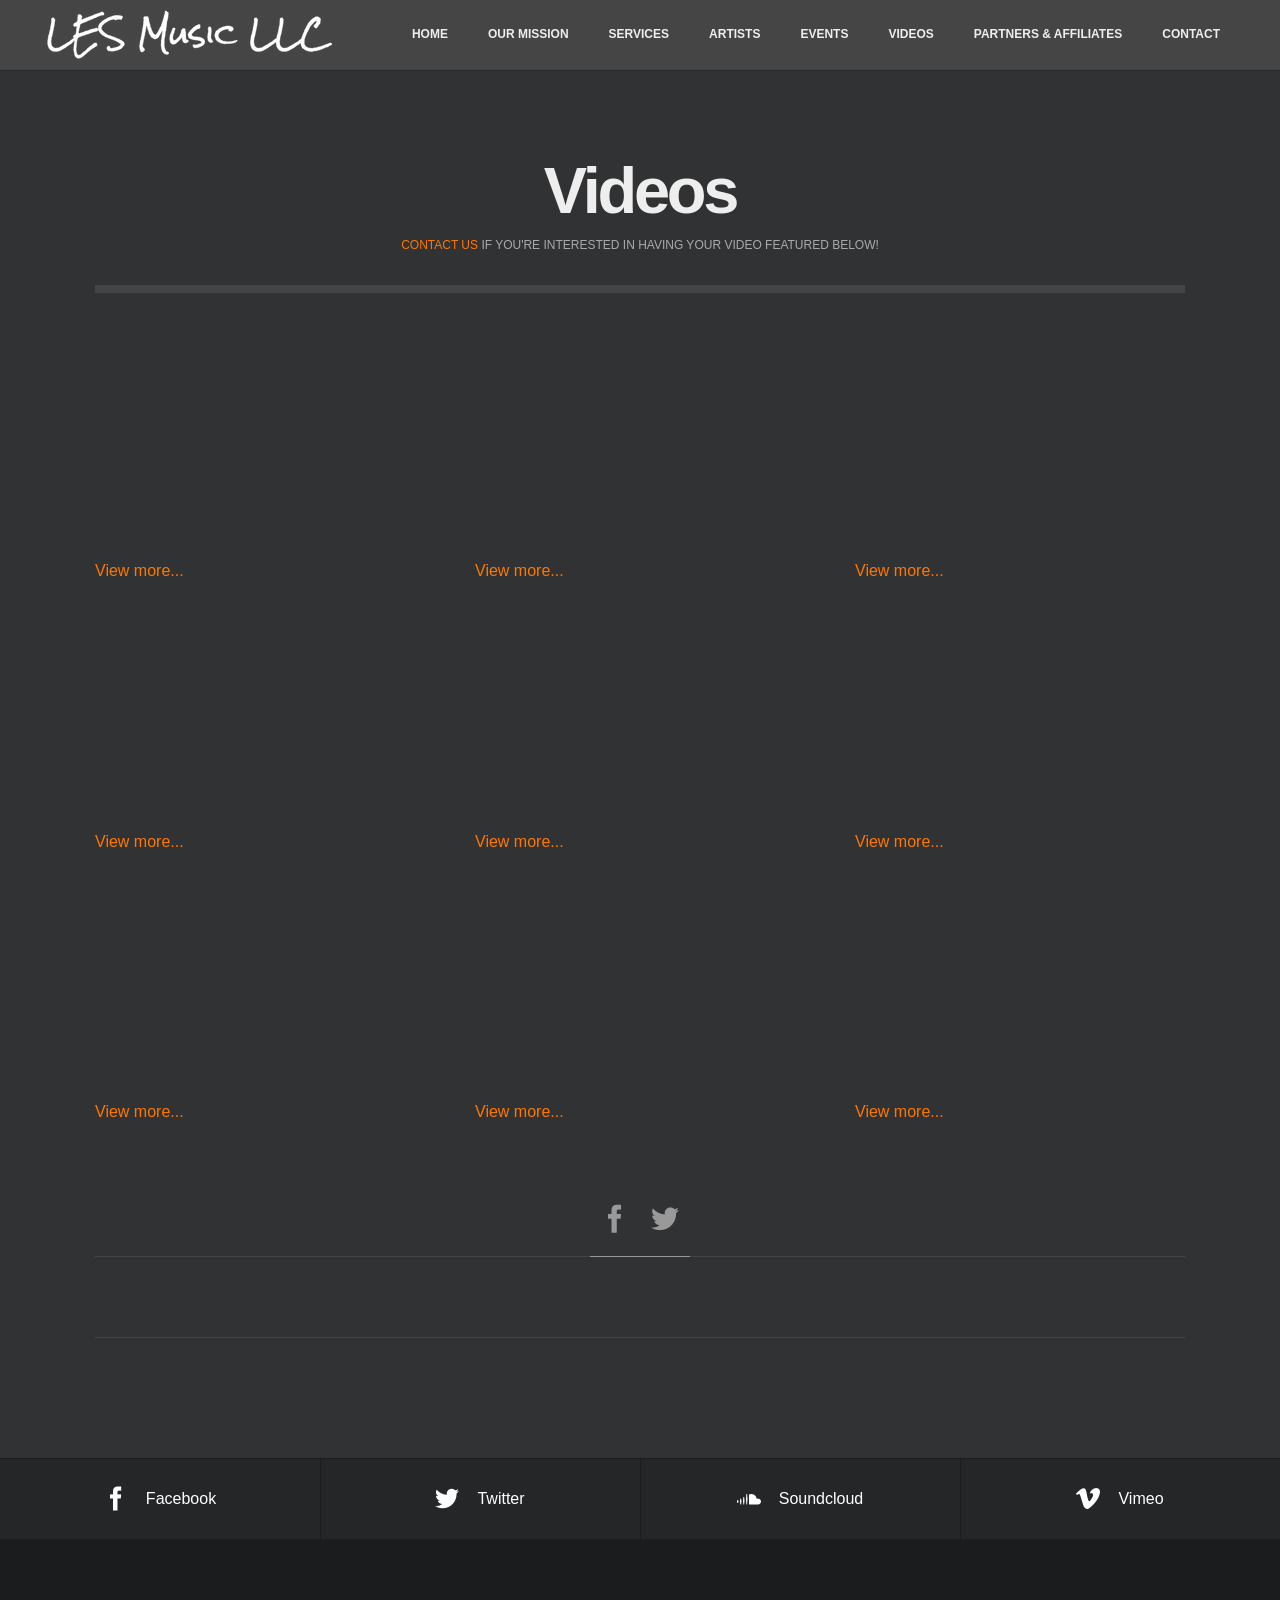
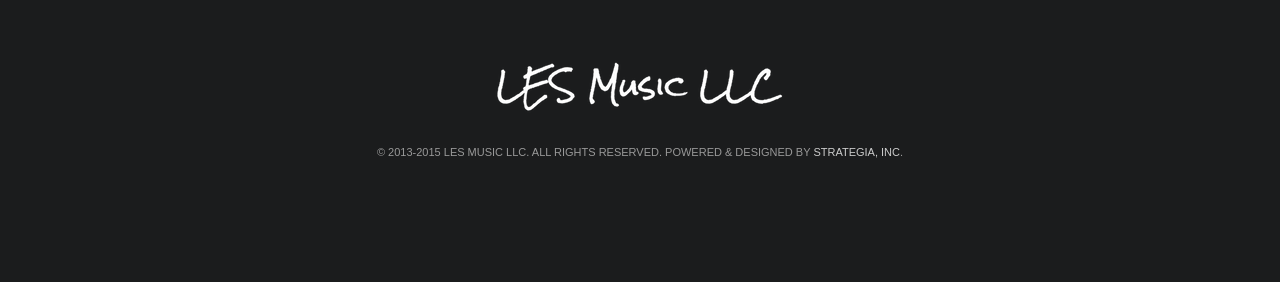
==== commit af3ea639: "Video page update Had link issues" ====
--- a/videos.html
+++ b/videos.html
@@ -63,28 +63,31 @@
         <div class="nav-container">
 
             <!-- ############ logo ############ -->
-            <a href="#intro" id="logo" class="smooth-scroll">
+            <a href="http://lesmusicllc.com" id="logo" class="smooth-scroll">
                 <img src="placeholders/logo.png" alt="Logo">
             </a>
             <!-- /logo -->
 
             <!-- ############ icon navigation ############ -->
-            <nav id="icon-nav">
+            <!--<nav id="icon-nav">
                 <ul>
                     <li><a href="#intro" id="nav-up" class="smooth-scroll"><span class="icon-arrow-up-2"></span></a></li>
                     <li><a href="#" id="nav-search"><span class="icon-search"></span></a></li>
                 </ul>
-            </nav>
+            </nav>-->
             <!-- /icon navigation -->
 
             <!-- ############ navigation ############ -->
             <nav id="nav" class="one-page-nav">
                 <ul>
-                    <li>
-                        <a href="#mission">Our Mission</a>
-                    </li>
-                    <li>
-                        <a href="#services">Services</a>
+                     <li>
+                        <a href="http://lesmusicllc.com">Home</a>
+                    </li>
+                    <li>
+                        <a href="http://lesmusicllc.com/#mission">Our Mission</a>
+                    </li>
+                    <li>
+                        <a href="http://lesmusicllc.com/#services">Services</a>
                     </li>
                     <!--<li>
                         <a href="#artists">Artists</a>
@@ -92,11 +95,11 @@
                                 
                     </li>-->
                     <li> 
-                        <a href="#artists">Artists</a>
+                        <a href="http://lesmusicllc.com/#artists">Artists</a>
                         <ul>
                             
                             <li>
-                                <a href="#artists">Roster</a>
+                                <a href="http://lesmusicllc.com/#artists">Roster</a>
                                 <ul>
                                     <li>
                                         <a href="#">Marvo</a>
@@ -116,17 +119,17 @@
                     </li>
                     
                     <li>
-                        <a href="#events">Events</a>
+                        <a href="http://lesmusicllc.com/#events">Events</a>
                     </li>
                     <li>
                         <a href="#">Videos</a>
                     </li>
                     <li>
-                        <a href="#panda">Partners & Affiliates</a>
+                        <a href="http://lesmusicllc.com/#panda">Partners & Affiliates</a>
                     </li>
                     
                     <li>
-                        <a href="#contact">Contact</a>
+                        <a href="http://lesmusicllc.com/#contact">Contact</a>
                     </li>
                 </ul>
             </nav>
